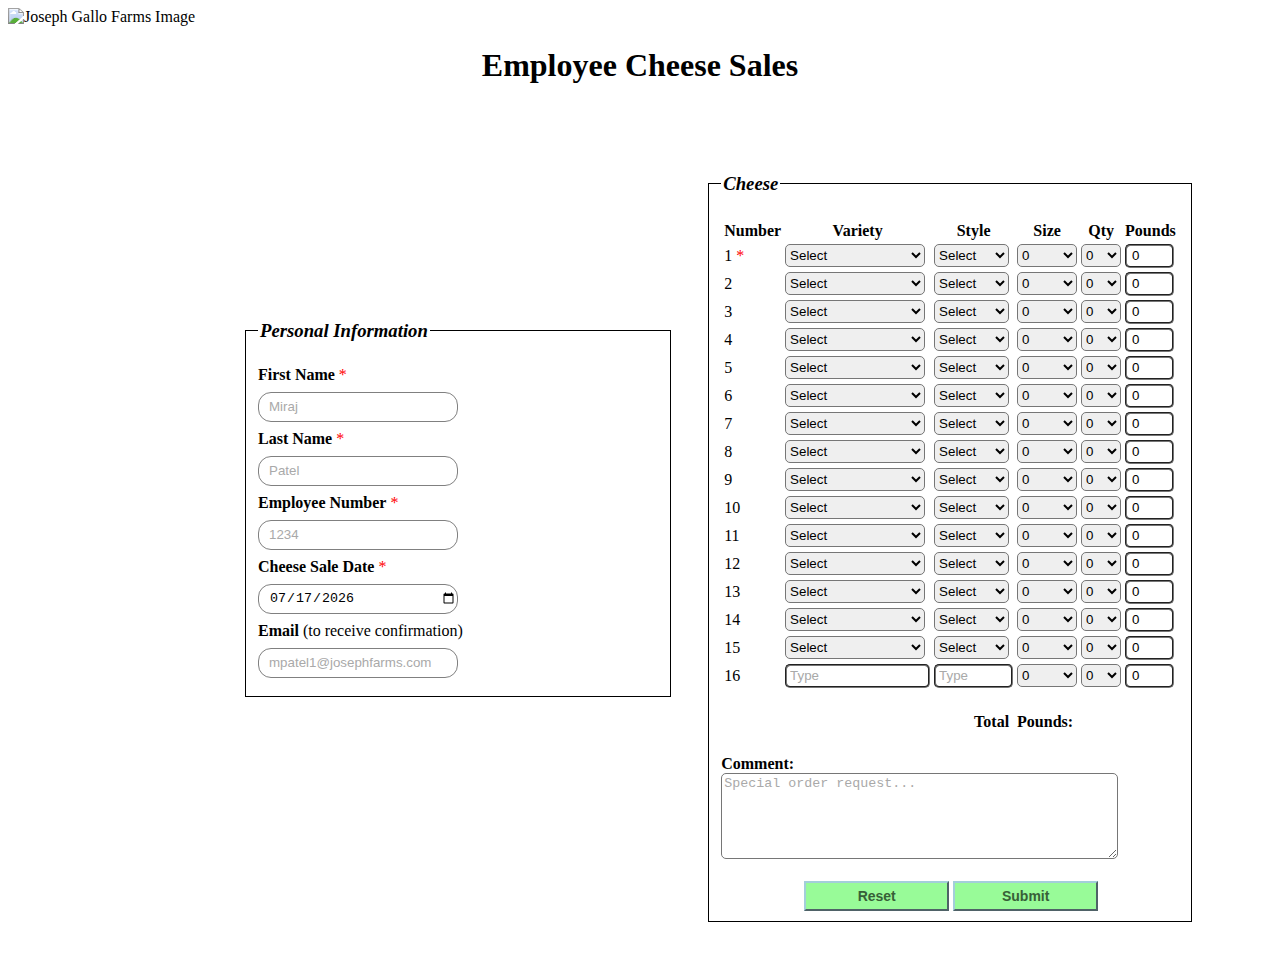
==== index.html @ 8791f20e "final copy before changing varieties, style, and size" ====
<!DOCTYPE html>
<html lang="en" dir="ltr">

<head>
  <meta charset="utf-8">
  <title>Cheese Sales</title>
  <link rel="stylesheet" href="styles.css">
</head>

<body id="main">
  <img src="./images/joseph-farms-cheese-header.jpg" alt="Joseph Gallo Farms Image">
  <h1 id="title">Employee Cheese Sales</h1>

  <form id="indexForm" action="/cheeseorderform" method="get">
    <fieldset id="fieldSetPersonal">
      <legend>
        <h3>
          <i>Personal Information</i>
        </h3>
      </legend>

      <label>
        <strong>First Name</strong>
        <span class="required">*</span>
      </label>
      <br>
      <input type="text" id="firstname" name="firstname" placeholder="Miraj" required>
      <br>
      <label>
        <strong>Last Name</strong>
        <span class="required">*</span>
      </label>
      <br>
      <input type="text" id="lastname" name="lastname" placeholder="Patel" required>
      <br>
      <label>
        <strong>Employee Number</strong>
        <span class="required">*</span>
      </label>
      <br>
      <input type="number" id="employeenumber" name="employeenumber" placeholder="1234" required>
      <br>
      <label>
        <strong>Cheese Sale Date</strong>
        <span class="required">*</span>
      </label>
      <br>
      <input type="date" id="saledate" name="saledate" placeholder="Cheese Sale Date" required min='' max='' onclick=warn();>
      <label id="demo"></label>
      <br />
      <label>
        <strong>Email</strong> (to receive confirmation)</label>
      <br>
      <input type="email" id="email" name="email" placeholder="mpatel1@josephfarms.com">
      <br>

    </fieldset>
    <fieldset id="fieldSetCheese">
      <legend>
        <h3>
          <i>Cheese</i>
        </h3>
      </legend>
      <table>
        <tr>
          <th>Number</th>
          <th>Variety</th>
          <th>Style</th>
          <th>Size</th>
          <th>Qty</th>
          <th>Pounds</th>
        </tr>

        <tr>
          <td>1
            <span class="required">*</span>
          </td>
          <td>
            <select id="variety1" name="variety1" onchange="populateStyle('variety1','style1'), populateSize('variety1', 'size1')">
              <option value="-" selected>Select</option>
              <optgroup label="Jacks">
                <option value="Marble Jack">Marble Jack</option>
                <option value="Monterey Jack">Monterey Jack</option>
                <option value="Pepper Jack">Pepper Jack</option>
              </optgroup>
              <optgroup label="Cheddars">
                <option value="Marbled Cheddar">Marbled Cheddar</option>
                <option value="Medium Cheddar">Medium Cheddar</option>
                <option value="Mild Cheddar">Mild Cheddar</option>
                <option value="Sharp Cheddar">Sharp Cheddar</option>
              </optgroup>
              <optgroup label="Mozzarella">
                <option value="Part Skim Mozz">Part Skim Mozz</option>
                <option value="Whole Milk Mozz">Whole Milk Mozz</option>
                <option value="Mozz">Mozz</option>
                <option value="String">String</option>
              </optgroup>
              <optgroup label="Other Flavors">
                <option value="Cream Cheese">Cream Cheese</option>
                <option value="Muenster">Muenster</option>
                <option value="Provolone">Provolone</option>
                <option value="Swiss">Swiss</option>
                <option value="Variety Pack">Variety Pack</option>
              </optgroup>
            </select>
          </td>

          <td>
            <select id="style1" name="style1">
              <option value="-" selected>Select</option>
            </select>
          </td>
          <td>
            <select id="size1" name="size1" onchange="populateQty('size1','qty1'), myCalTotal()">
              <option value="0" selected>0</option>
            </select>
          </td>
          <td>
            <select id="qty1" name="qty1" onchange="myCalTotal()">
              <option value="0" selected>0</option>
            </select>
          </td>
          <td>
            <input id="countPounds1" name="countPounds1" type="text" value="0" readonly>
          </td>
        </tr>
        <tr>
          <td>2</td>
          <td>
            <select id="variety2" name="variety2" onchange="populateStyle('variety2','style2'), populateSize('variety2', 'size2')">
              <option value="-" selected>Select</option>
              <optgroup label="Jacks">
                <option value="Marble Jack">Marble Jack</option>
                <option value="Monterey Jack">Monterey Jack</option>
                <option value="Pepper Jack">Pepper Jack</option>
              </optgroup>
              <optgroup label="Cheddars">
                <option value="Marbled Cheddar">Marbled Cheddar</option>
                <option value="Medium Cheddar">Medium Cheddar</option>
                <option value="Mild Cheddar">Mild Cheddar</option>
                <option value="Sharp Cheddar">Sharp Cheddar</option>
              </optgroup>
              <optgroup label="Mozzarella">
                <option value="Part Skim Mozz">Part Skim Mozz</option>
                <option value="Whole Milk Mozz">Whole Milk Mozz</option>
                <option value="Mozz">Mozz</option>
                <option value="String">String</option>
              </optgroup>
              <optgroup label="Other Flavors">
                <option value="Cream Cheese">Cream Cheese</option>
                <option value="Muenster">Muenster</option>
                <option value="Provolone">Provolone</option>
                <option value="Swiss">Swiss</option>
                <option value="Variety Pack">Variety Pack</option>
              </optgroup>
            </select>
          </td>
          <td>
            <select id="style2" name="style2">
              <option value="-" selected>Select</option>
            </select>
          </td>
          <td>
            <select id="size2" name="size2" onchange="populateQty('size2','qty2'), myCalTotal()">
              <option value="0" selected>0</option>
            </select>
          </td>
          <td>
            <select id="qty2" name="qty2" onchange="myCalTotal()">
              <option value="0" selected>0</option>
            </select>
          </td>
          <td>
            <input id="countPounds2" name="countPounds2" type="text" value="0" readonly>
          </td>
        </tr>
        <tr>
          <td>3</td>
          <td>
            <select id="variety3" name="variety3" onchange="populateStyle('variety3','style3'), populateSize('variety3', 'size3')">
              <option value="-" selected>Select</option>
              <optgroup label="Jacks">
                <option value="Marble Jack">Marble Jack</option>
                <option value="Monterey Jack">Monterey Jack</option>
                <option value="Pepper Jack">Pepper Jack</option>
              </optgroup>
              <optgroup label="Cheddars">
                <option value="Marbled Cheddar">Marbled Cheddar</option>
                <option value="Medium Cheddar">Medium Cheddar</option>
                <option value="Mild Cheddar">Mild Cheddar</option>
                <option value="Sharp Cheddar">Sharp Cheddar</option>
              </optgroup>
              <optgroup label="Mozzarella">
                <option value="Part Skim Mozz">Part Skim Mozz</option>
                <option value="Whole Milk Mozz">Whole Milk Mozz</option>
                <option value="Mozz">Mozz</option>
                <option value="String">String</option>
              </optgroup>
              <optgroup label="Other Flavors">
                <option value="Cream Cheese">Cream Cheese</option>
                <option value="Muenster">Muenster</option>
                <option value="Provolone">Provolone</option>
                <option value="Swiss">Swiss</option>
                <option value="Variety Pack">Variety Pack</option>
              </optgroup>
            </select>
          </td>
          <td>
            <select id="style3" name="style3">
              <option value="-" selected>Select</option>
            </select>
          </td>
          <td>
            <select id="size3" name="size3" onchange="populateQty('size3','qty3'), myCalTotal()">
              <option value="0" selected>0</option>
            </select>
          </td>
          <td>
            <select id="qty3" name="qty3" onchange="myCalTotal()">
              <option value="0" selected>0</option>
            </select>
          </td>
          <td>
            <input id="countPounds3" name="countPounds3" type="text" value="0" readonly>
          </td>
        </tr>
        <tr>
          <td>4</td>
          <td>
            <select id="variety4" name="variety4" onchange="populateStyle('variety4','style4'), populateSize('variety4', 'size4')">
              <option value="-" selected>Select</option>
              <optgroup label="Jacks">
                <option value="Marble Jack">Marble Jack</option>
                <option value="Monterey Jack">Monterey Jack</option>
                <option value="Pepper Jack">Pepper Jack</option>
              </optgroup>
              <optgroup label="Cheddars">
                <option value="Marbled Cheddar">Marbled Cheddar</option>
                <option value="Medium Cheddar">Medium Cheddar</option>
                <option value="Mild Cheddar">Mild Cheddar</option>
                <option value="Sharp Cheddar">Sharp Cheddar</option>
              </optgroup>
              <optgroup label="Mozzarella">
                <option value="Part Skim Mozz">Part Skim Mozz</option>
                <option value="Whole Milk Mozz">Whole Milk Mozz</option>
                <option value="Mozz">Mozz</option>
                <option value="String">String</option>
              </optgroup>
              <optgroup label="Other Flavors">
                <option value="Cream Cheese">Cream Cheese</option>
                <option value="Muenster">Muenster</option>
                <option value="Provolone">Provolone</option>
                <option value="Swiss">Swiss</option>
                <option value="Variety Pack">Variety Pack</option>
              </optgroup>
            </select>
          </td>
          <td>
            <select id="style4" name="style4">
              <option value="-" selected>Select</option>
            </select>
          </td>
          <td>
            <select id="size4" name="size4" onchange="populateQty('size4','qty4'), myCalTotal()">
              <option value="0" selected>0</option>
            </select>
          </td>
          <td>
            <select id="qty4" name="qty4" onchange="myCalTotal()">
              <option value="0" selected>0</option>
            </select>
          </td>
          <td>
            <input id="countPounds4" name="countPounds4" type="text" value="0" readonly>
          </td>
        </tr>
        <tr>
          <td>5</td>
          <td>
            <select id="variety5" name="variety5" onchange="populateStyle('variety5','style5'), populateSize('variety5', 'size5')">
              <option value="-" selected>Select</option>
              <optgroup label="Jacks">
                <option value="Marble Jack">Marble Jack</option>
                <option value="Monterey Jack">Monterey Jack</option>
                <option value="Pepper Jack">Pepper Jack</option>
              </optgroup>
              <optgroup label="Cheddars">
                <option value="Marbled Cheddar">Marbled Cheddar</option>
                <option value="Medium Cheddar">Medium Cheddar</option>
                <option value="Mild Cheddar">Mild Cheddar</option>
                <option value="Sharp Cheddar">Sharp Cheddar</option>
              </optgroup>
              <optgroup label="Mozzarella">
                <option value="Part Skim Mozz">Part Skim Mozz</option>
                <option value="Whole Milk Mozz">Whole Milk Mozz</option>
                <option value="Mozz">Mozz</option>
                <option value="String">String</option>
              </optgroup>
              <optgroup label="Other Flavors">
                <option value="Cream Cheese">Cream Cheese</option>
                <option value="Muenster">Muenster</option>
                <option value="Provolone">Provolone</option>
                <option value="Swiss">Swiss</option>
                <option value="Variety Pack">Variety Pack</option>
              </optgroup>
            </select>
          </td>
          <td>
            <select id="style5" name="style5">
              <option value="-" selected>Select</option>
            </select>
          </td>
          <td>
            <select id="size5" name="size5" onchange="populateQty('size5','qty5')">
              <option value="0" selected>0</option>
            </select>
          </td>
          <td>
            <select id="qty5" name="qty5" onchange="myCalTotal(), myCalTotal()">
              <option value="0" selected>0</option>
            </select>
          </td>
          <td>
            <input id="countPounds5" name="countPounds5" type="text" value="0" readonly>
          </td>
        </tr>
        <tr>
          <td>6</td>
          <td>
            <select id="variety6" name="variety6" onchange="populateStyle('variety6','style6'), populateSize('variety6', 'size6')">
              <option value="-" selected>Select</option>
              <optgroup label="Jacks">
                <option value="Marble Jack">Marble Jack</option>
                <option value="Monterey Jack">Monterey Jack</option>
                <option value="Pepper Jack">Pepper Jack</option>
              </optgroup>
              <optgroup label="Cheddars">
                <option value="Marbled Cheddar">Marbled Cheddar</option>
                <option value="Medium Cheddar">Medium Cheddar</option>
                <option value="Mild Cheddar">Mild Cheddar</option>
                <option value="Sharp Cheddar">Sharp Cheddar</option>
              </optgroup>
              <optgroup label="Mozzarella">
                <option value="Part Skim Mozz">Part Skim Mozz</option>
                <option value="Whole Milk Mozz">Whole Milk Mozz</option>
                <option value="Mozz">Mozz</option>
                <option value="String">String</option>
              </optgroup>
              <optgroup label="Other Flavors">
                <option value="Cream Cheese">Cream Cheese</option>
                <option value="Muenster">Muenster</option>
                <option value="Provolone">Provolone</option>
                <option value="Swiss">Swiss</option>
                <option value="Variety Pack">Variety Pack</option>
              </optgroup>
            </select>
          </td>
          <td>
            <select id="style6" name="style6">
              <option value="-" selected>Select</option>
            </select>
          </td>
          <td>
            <select id="size6" name="size6" onchange="populateQty('size6','qty6'), myCalTotal()">
              <option value="0" selected>0</option>
            </select>
          </td>
          <td>
            <select id="qty6" name="qty6" onchange="myCalTotal()">
              <option value="0" selected>0</option>
            </select>
          </td>
          <td>
            <input id="countPounds6" name="countPounds6" type="text" value="0" readonly>
          </td>
        </tr>
        <tr>
          <td>7</td>
          <td>
            <select id="variety7" name="variety7" onchange="populateStyle('variety7','style7'), populateSize('variety7', 'size7')">
              <option value="-" selected>Select</option>
              <optgroup label="Jacks">
                <option value="Marble Jack">Marble Jack</option>
                <option value="Monterey Jack">Monterey Jack</option>
                <option value="Pepper Jack">Pepper Jack</option>
              </optgroup>
              <optgroup label="Cheddars">
                <option value="Marbled Cheddar">Marbled Cheddar</option>
                <option value="Medium Cheddar">Medium Cheddar</option>
                <option value="Mild Cheddar">Mild Cheddar</option>
                <option value="Sharp Cheddar">Sharp Cheddar</option>
              </optgroup>
              <optgroup label="Mozzarella">
                <option value="Part Skim Mozz">Part Skim Mozz</option>
                <option value="Whole Milk Mozz">Whole Milk Mozz</option>
                <option value="Mozz">Mozz</option>
                <option value="String">String</option>
              </optgroup>
              <optgroup label="Other Flavors">
                <option value="Cream Cheese">Cream Cheese</option>
                <option value="Muenster">Muenster</option>
                <option value="Provolone">Provolone</option>
                <option value="Swiss">Swiss</option>
                <option value="Variety Pack">Variety Pack</option>
              </optgroup>
            </select>
          </td>
          <td>
            <select id="style7" name="style7">
              <option value="-" selected>Select</option>
            </select>
          </td>
          <td>
            <select id="size7" name="size7" onchange="populateQty('size7','qty7'), myCalTotal()">
              <option value="0" selected>0</option>
            </select>
          </td>
          <td>
            <select id="qty7" name="qty7" onchange="myCalTotal()">
              <option value="0" selected>0</option>
            </select>
          </td>
          <td>
            <input id="countPounds7" name="countPounds7" type="text" value="0" readonly>
          </td>
        </tr>
        <tr>
          <td>8</td>
          <td>
            <select id="variety8" name="variety8" onchange="populateStyle('variety8','style8'), populateSize('variety8', 'size8')">
              <option value="-" selected>Select</option>
              <optgroup label="Jacks">
                <option value="Marble Jack">Marble Jack</option>
                <option value="Monterey Jack">Monterey Jack</option>
                <option value="Pepper Jack">Pepper Jack</option>
              </optgroup>
              <optgroup label="Cheddars">
                <option value="Marbled Cheddar">Marbled Cheddar</option>
                <option value="Medium Cheddar">Medium Cheddar</option>
                <option value="Mild Cheddar">Mild Cheddar</option>
                <option value="Sharp Cheddar">Sharp Cheddar</option>
              </optgroup>
              <optgroup label="Mozzarella">
                <option value="Part Skim Mozz">Part Skim Mozz</option>
                <option value="Whole Milk Mozz">Whole Milk Mozz</option>
                <option value="Mozz">Mozz</option>
                <option value="String">String</option>
              </optgroup>
              <optgroup label="Other Flavors">
                <option value="Cream Cheese">Cream Cheese</option>
                <option value="Muenster">Muenster</option>
                <option value="Provolone">Provolone</option>
                <option value="Swiss">Swiss</option>
                <option value="Variety Pack">Variety Pack</option>
              </optgroup>
            </select>
          </td>
          <td>
            <select id="style8" name="style8">
              <option value="-" selected>Select</option>
            </select>
          </td>
          <td>
            <select id="size8" name="size8" onchange="populateQty('size8','qty8'), myCalTotal()">
              <option value="0" selected>0</option>
            </select>
          </td>
          <td>
            <select id="qty8" name="qty8" onchange="myCalTotal()">
              <option value="0" selected>0</option>
            </select>
          </td>
          <td>
            <input id="countPounds8" name="countPounds8" type="text" value="0" readonly>
          </td>
        </tr>
        <tr>
          <td>9</td>
          <td>
            <select id="variety9" name="variety9" onchange="populateStyle('variety9','style9'), populateSize('variety9', 'size9')">
              <option value="-" selected>Select</option>
              <optgroup label="Jacks">
                <option value="Marble Jack">Marble Jack</option>
                <option value="Monterey Jack">Monterey Jack</option>
                <option value="Pepper Jack">Pepper Jack</option>
              </optgroup>
              <optgroup label="Cheddars">
                <option value="Marbled Cheddar">Marbled Cheddar</option>
                <option value="Medium Cheddar">Medium Cheddar</option>
                <option value="Mild Cheddar">Mild Cheddar</option>
                <option value="Sharp Cheddar">Sharp Cheddar</option>
              </optgroup>
              <optgroup label="Mozzarella">
                <option value="Part Skim Mozz">Part Skim Mozz</option>
                <option value="Whole Milk Mozz">Whole Milk Mozz</option>
                <option value="Mozz">Mozz</option>
                <option value="String">String</option>
              </optgroup>
              <optgroup label="Other Flavors">
                <option value="Cream Cheese">Cream Cheese</option>
                <option value="Muenster">Muenster</option>
                <option value="Provolone">Provolone</option>
                <option value="Swiss">Swiss</option>
                <option value="Variety Pack">Variety Pack</option>
              </optgroup>
            </select>
          </td>
          <td>
            <select id="style9" name="style9">
              <option value="-" selected>Select</option>
            </select>
          </td>
          <td>
            <select id="size9" name="size9" onchange="populateQty('size9','qty9'), myCalTotal()">
              <option value="0" selected>0</option>
            </select>
          </td>
          <td>
            <select id="qty9" name="qty9" onchange="myCalTotal()">
              <option value="0" selected>0</option>
            </select>
          </td>
          <td>
            <input id="countPounds9" name="countPounds9" type="text" value="0" readonly>
          </td>
        </tr>
        <tr>
          <td>10</td>
          <td>
            <select id="variety10" name="variety10" onchange="populateStyle('variety10','style10'), populateSize('variety10', 'size10')">
              <option value="-" selected>Select</option>
              <optgroup label="Jacks">
                <option value="Marble Jack">Marble Jack</option>
                <option value="Monterey Jack">Monterey Jack</option>
                <option value="Pepper Jack">Pepper Jack</option>
              </optgroup>
              <optgroup label="Cheddars">
                <option value="Marbled Cheddar">Marbled Cheddar</option>
                <option value="Medium Cheddar">Medium Cheddar</option>
                <option value="Mild Cheddar">Mild Cheddar</option>
                <option value="Sharp Cheddar">Sharp Cheddar</option>
              </optgroup>
              <optgroup label="Mozzarella">
                <option value="Part Skim Mozz">Part Skim Mozz</option>
                <option value="Whole Milk Mozz">Whole Milk Mozz</option>
                <option value="Mozz">Mozz</option>
                <option value="String">String</option>
              </optgroup>
              <optgroup label="Other Flavors">
                <option value="Cream Cheese">Cream Cheese</option>
                <option value="Muenster">Muenster</option>
                <option value="Provolone">Provolone</option>
                <option value="Swiss">Swiss</option>
                <option value="Variety Pack">Variety Pack</option>
              </optgroup>
            </select>
          </td>
          <td>
            <select id="style10" name="style10">
              <option value="-" selected>Select</option>
            </select>
          </td>
          <td>
            <select id="size10" name="size10" onchange="populateQty('size10','qty10'), myCalTotal()">
              <option value="0" selected>0</option>
            </select>
          </td>
          <td>
            <select id="qty10" name="qty10" onchange="myCalTotal()">
              <option value="0" selected>0</option>
            </select>
          </td>
          <td>
            <input id="countPounds10" name="countPounds10" type="text" value="0" readonly>
          </td>
        </tr>
        <tr>
          <td>11</td>
          <td>
            <select id="variety11" name="variety11" onchange="populateStyle('variety11','style11'), populateSize('variety11', 'size11')">
              <option value="-" selected>Select</option>
              <optgroup label="Jacks">
                <option value="Marble Jack">Marble Jack</option>
                <option value="Monterey Jack">Monterey Jack</option>
                <option value="Pepper Jack">Pepper Jack</option>
              </optgroup>
              <optgroup label="Cheddars">
                <option value="Marbled Cheddar">Marbled Cheddar</option>
                <option value="Medium Cheddar">Medium Cheddar</option>
                <option value="Mild Cheddar">Mild Cheddar</option>
                <option value="Sharp Cheddar">Sharp Cheddar</option>
              </optgroup>
              <optgroup label="Mozzarella">
                <option value="Part Skim Mozz">Part Skim Mozz</option>
                <option value="Whole Milk Mozz">Whole Milk Mozz</option>
                <option value="Mozz">Mozz</option>
                <option value="String">String</option>
              </optgroup>
              <optgroup label="Other Flavors">
                <option value="Cream Cheese">Cream Cheese</option>
                <option value="Muenster">Muenster</option>
                <option value="Provolone">Provolone</option>
                <option value="Swiss">Swiss</option>
                <option value="Variety Pack">Variety Pack</option>
              </optgroup>
            </select>
          </td>
          <td>
            <select id="style11" name="style11">
              <option value="-" selected>Select</option>
            </select>
          </td>
          <td>
            <select id="size11" name="size11" onchange="populateQty('size11','qty11'), myCalTotal()">
              <option value="0" selected>0</option>
            </select>
          </td>
          <td>
            <select id="qty11" name="qty11" onchange="myCalTotal()">
              <option value="0" selected>0</option>
            </select>
          </td>
          <td>
            <input id="countPounds11" name="countPounds11" type="text" value="0" readonly>
          </td>
        </tr>
        <tr>
          <td>12</td>
          <td>
            <select id="variety12" name="variety12" onchange="populateStyle('variety12','style12'), populateSize('variety12', 'size12')">
              <option value="-" selected>Select</option>
              <optgroup label="Jacks">
                <option value="Marble Jack">Marble Jack</option>
                <option value="Monterey Jack">Monterey Jack</option>
                <option value="Pepper Jack">Pepper Jack</option>
              </optgroup>
              <optgroup label="Cheddars">
                <option value="Marbled Cheddar">Marbled Cheddar</option>
                <option value="Medium Cheddar">Medium Cheddar</option>
                <option value="Mild Cheddar">Mild Cheddar</option>
                <option value="Sharp Cheddar">Sharp Cheddar</option>
              </optgroup>
              <optgroup label="Mozzarella">
                <option value="Part Skim Mozz">Part Skim Mozz</option>
                <option value="Whole Milk Mozz">Whole Milk Mozz</option>
                <option value="Mozz">Mozz</option>
                <option value="String">String</option>
              </optgroup>
              <optgroup label="Other Flavors">
                <option value="Cream Cheese">Cream Cheese</option>
                <option value="Muenster">Muenster</option>
                <option value="Provolone">Provolone</option>
                <option value="Swiss">Swiss</option>
                <option value="Variety Pack">Variety Pack</option>
              </optgroup>
            </select>
          </td>
          <td>
            <select id="style12" name="style12">
              <option value="-" selected>Select</option>
            </select>
          </td>
          <td>
            <select id="size12" name="size12" onchange="populateQty('size12','qty12'), myCalTotal()">
              <option value="0" selected>0</option>
            </select>
          </td>
          <td>
            <select id="qty12" name="qty12" onchange="myCalTotal()">
              <option value="0" selected>0</option>
            </select>
          </td>
          <td>
            <input id="countPounds12" name="countPounds12" type="text" value="0" readonly>
          </td>
        </tr>
        <tr>
          <td>13</td>
          <td>
            <select id="variety13" name="variety13" onchange="populateStyle('variety13','style13'), populateSize('variety13', 'size13')">
              <option value="-" selected>Select</option>
              <optgroup label="Jacks">
                <option value="Marble Jack">Marble Jack</option>
                <option value="Monterey Jack">Monterey Jack</option>
                <option value="Pepper Jack">Pepper Jack</option>
              </optgroup>
              <optgroup label="Cheddars">
                <option value="Marbled Cheddar">Marbled Cheddar</option>
                <option value="Medium Cheddar">Medium Cheddar</option>
                <option value="Mild Cheddar">Mild Cheddar</option>
                <option value="Sharp Cheddar">Sharp Cheddar</option>
              </optgroup>
              <optgroup label="Mozzarella">
                <option value="Part Skim Mozz">Part Skim Mozz</option>
                <option value="Whole Milk Mozz">Whole Milk Mozz</option>
                <option value="Mozz">Mozz</option>
                <option value="String">String</option>
              </optgroup>
              <optgroup label="Other Flavors">
                <option value="Cream Cheese">Cream Cheese</option>
                <option value="Muenster">Muenster</option>
                <option value="Provolone">Provolone</option>
                <option value="Swiss">Swiss</option>
                <option value="Variety Pack">Variety Pack</option>
              </optgroup>
            </select>
          </td>
          <td>
            <select id="style13" name="style13">
              <option value="-" selected>Select</option>
            </select>
          </td>
          <td>
            <select id="size13" name="size13" onchange="populateQty('size13','qty13'), myCalTotal()">
              <option value="0" selected>0</option>
            </select>
          </td>
          <td>
            <select id="qty13" name="qty13" onchange="myCalTotal()">
              <option value="0" selected>0</option>
            </select>
          </td>
          <td>
            <input id="countPounds13" name="countPounds13" type="text" value="0" readonly>
          </td>
        </tr>
        <tr>
          <td>14</td>
          <td>
            <select id="variety14" name="variety14" onchange="populateStyle('variety14','style14'), populateSize('variety14', 'size14')">
              <option value="-" selected>Select</option>
              <optgroup label="Jacks">
                <option value="Marble Jack">Marble Jack</option>
                <option value="Monterey Jack">Monterey Jack</option>
                <option value="Pepper Jack">Pepper Jack</option>
              </optgroup>
              <optgroup label="Cheddars">
                <option value="Marbled Cheddar">Marbled Cheddar</option>
                <option value="Medium Cheddar">Medium Cheddar</option>
                <option value="Mild Cheddar">Mild Cheddar</option>
                <option value="Sharp Cheddar">Sharp Cheddar</option>
              </optgroup>
              <optgroup label="Mozzarella">
                <option value="Part Skim Mozz">Part Skim Mozz</option>
                <option value="Whole Milk Mozz">Whole Milk Mozz</option>
                <option value="Mozz">Mozz</option>
                <option value="String">String</option>
              </optgroup>
              <optgroup label="Other Flavors">
                <option value="Cream Cheese">Cream Cheese</option>
                <option value="Muenster">Muenster</option>
                <option value="Provolone">Provolone</option>
                <option value="Swiss">Swiss</option>
                <option value="Variety Pack">Variety Pack</option>
              </optgroup>
            </select>
          </td>
          <td>
            <select id="style14" name="style14">
              <option value="-" selected>Select</option </select> </td> <td>
              <select id="size14" name="size14" onchange="populateQty('size14','qty14'), myCalTotal()">
                <option value="0" selected>0</option </select> </td> <td>
                <select id="qty14" name="qty14" onchange="myCalTotal()">
                  <option value="0" selected>0</option>
                </select>
          </td>
          <td>
            <input id="countPounds14" name="countPounds14" type="text" value="0" readonly>
          </td>
        </tr>

        </script>

        <tr>
          <td>15</td>
          <td>
            <select id="variety15" name="variety15" onchange="populateStyle('variety15','style15'), populateSize('variety15', 'size15')">
              <option value="-" selected>Select</option>
              <optgroup label="Jacks">
                <option value="Marble Jack">Marble Jack</option>
                <option value="Monterey Jack">Monterey Jack</option>
                <option value="Pepper Jack">Pepper Jack</option>
              </optgroup>
              <optgroup label="Cheddars">
                <option value="Marbled Cheddar">Marbled Cheddar</option>
                <option value="Medium Cheddar">Medium Cheddar</option>
                <option value="Mild Cheddar">Mild Cheddar</option>
                <option value="Sharp Cheddar">Sharp Cheddar</option>
              </optgroup>
              <optgroup label="Mozzarella">
                <option value="Part Skim Mozz">Part Skim Mozz</option>
                <option value="Whole Milk Mozz">Whole Milk Mozz</option>
                <option value="Mozz">Mozz</option>
                <option value="String">String</option>
              </optgroup>
              <optgroup label="Other Flavors">
                <option value="Cream Cheese">Cream Cheese</option>
                <option value="Muenster">Muenster</option>
                <option value="Provolone">Provolone</option>
                <option value="Swiss">Swiss</option>
                <option value="Variety Pack">Variety Pack</option>
              </optgroup>
            </select>
          </td>
          <td>
            <select id="style15" name="style15">
              <option value="-" selected>Select</option>
            </select>
          </td>
          <td>
            <select id="size15" name="size15" onchange="populateQty('size15','qty15'), myCalTotal()">
              <option value="0" selected>0</option>
            </select>
          </td>
          <td>
            <select id="qty15" name="qty15" onchange="myCalTotal()">
              <option value="0" selected>0</option>
            </select>
          </td>
          <td>
            <input id="countPounds15" name="countPounds15" type="text" value="0" readonly>
          </td>
        </tr>
        <tr>
          <td>16</td>
          <td>
            <input id="variety16" type="text" name="variety16" placeholder="Type">
            <br>
          </td>
          <td>
            <input id="style16" type="text" name="style16" placeholder="Type">
            <br>
          </td>
          <!-- <td><input id="size16" type="text" name="size16" placeholder="0"><br></td> -->
          <td>
            <select id="size16" name="size16" onchange="myCalTotal()">
              <option value="0" selected>0</option>
              <option value="8 oz">8 oz</option>
              <option value="1 lb">1 lb</option>
              <option value="2 lb">2 lb</option>
              <option value="4 lb">4 lb</option>
              <option value="5 lb">5 lb</option>
            </select>
          </td>
          <td>
            <select id="qty16" name="qty16" onchange="myCalTotal()">
              <option value="0" selected>0</option>
              <option value="1">1</option>
              <option value="2">2</option>
              <option value="3">3</option>
              <option value="4">4</option>
              <option value="5">5</option>
              <option value="6">6</option>
              <option value="7">7</option>
              <option value="8">8</option>
              <option value="9">9</option>
              <option value="10">10</option>
              <option value="11">11</option>
              <option value="12">12</option>
              <option value="13">13</option>
              <option value="14">14</option>
              <option value="15">15</option>
            </select>
          </td>
          <td>
            <input id="countPounds16" name="countPounds16" type="text" value="0" readonly>
          </td>
        </tr>
        <tr>
          <td></td>
          <td></td>
          <td>
            <h4 id="totalPadding">Total </h4>
          </td>
          <td>
            <h4>Pounds: </h4>
          </td>
          <td>
            <p id="total" name="totalPounds"></p>
          </td>
        </tr>
      </table>

      <label for="comments">
        <strong>Comment: </strong>
      </label>
      <br />
      <textarea id="comments" name="comments" placeholder="Special order request..."></textarea>
      <br>
      <br />

      <button id="reset" type="reset" onclick="myReset()" ;>
        <strong>Reset</strong>
      </button>
      <button id="submit" type="submit">
        <strong>Submit</strong>
      </button>
    </fieldset>
  </form>

  <!-- SCRIPT SCRIPT-->
  <script>
    function populateStyle(vari, sty) {
      var vari = document.getElementById(vari);
      var sty = document.getElementById(sty);
      sty.innerHTML = "";
      if (vari.value == "-") {
        var optionArray = ["select|Select"];
      } else if (vari.value == "Monterey Jack" | vari.value == "Mild Cheddar") {
        var optionArray = ["select|Select", "Chunk|Chunk", "Shred|Shred", "Sliced|Sliced", ];
      } else if (vari.value == "Marble Jack" | vari.value == "Pepper Jack" | vari.value == "Medium Cheddar") {
        var optionArray = ["select|Select", "Chunk|Chunk", "Sliced|Sliced"];
      } else if (vari.value == "Cream Cheese") {
        var optionArray = ["select|Select", "Chunk|Chunk"];
      } else if (vari.value == "Sharp Cheddar") {
        var optionArray = ["select|Select", "Chunk|Chunk", "Shred|Shred"];
      } else if (vari.value == "Marbled Cheddar") {
        var optionArray = ["select|Select", "Chunk|Chunk", "Shred|Shred", "Sliced|Sliced"];
      } else if (vari.value == "Muenster") {
        var optionArray = ["select|Select", "Sliced|Sliced"];
      } else if (vari.value == "Swiss") {
        var optionArray = ["select|Select", "Chuck|Chuck", "Sliced|Sliced"];
      } else if (vari.value == "Provolone" | vari.value == "Variety Pack") {
        var optionArray = ["select|Select", "Sliced|Sliced"];
      } else if (vari.value == "Part Skim Mozz" | vari.value == "Whole Milk Mozz") {
        var optionArray = ["select|Select", "Ball|Ball"];
      } else if (vari.value == "Mozz") {
        var optionArray = ["select|Select", "Chunk|Chunk"];
      } else if (vari.value == "String") {
        var optionArray = ["select|Select", "String|String"];
      }

      for (var option in optionArray) {
        var pair = optionArray[option].split("|");
        var newOption = document.createElement("option");
        newOption.value = pair[0];
        newOption.innerHTML = pair[1];
        sty.options.add(newOption);
      }
    }

    function populateSize(vari, siz) {
      var vari = document.getElementById(vari);
      var siz = document.getElementById(siz);
      siz.innerHTML = "";
      if (vari.value == "-") {
        var optionArray = ["select|Select"];
      } else if (vari.value == "Monterey Jack" | vari.value == "Mild Cheddar" | vari.value == "Medium Cheddar") {
        var optionArray = ["0|0", "8 oz|8 oz", "1 lb|1 lb", "2 lb|2 lb", "4 lb|4 lb"];
      } else if (vari.value == "Marble Jack" | vari.value == "Sharp Cheddar") {
        var optionArray = ["0|0", "8 oz|8 oz", "1 lb|1 lb", "2 lb|2 lb", "4 lb|4 lb"];
      } else if (vari.value == "Pepper Jack" | vari.value == "Marbled Cheddar") {
        var optionArray = ["0|0", "8 oz|8 oz", "1 lb|1 lb", "2 lb|2 lb"];
      } else if (vari.value == "Cream Cheese") {
        var optionArray = ["0|0", "8 oz|8 oz"];
      } else if (vari.value == "Muenster") {
        var optionArray = ["0|0", "8 oz|8 oz"];
      } else if (vari.value == "Provolone") {
        var optionArray = ["0|0", "8 oz|8 oz"];
      } else if (vari.value == "Swiss") {
        var optionArray = ["0|0", "8 oz|8 oz", "1 lb|1 lb", "4 lb|4 lb"];
      } else if (vari.value == "Variety Pack") {
        var optionArray = ["0|0", "2 lb|2 lb"];
      } else if (vari.value == "Part Skim Mozz" | vari.value == "Whole Milk Mozz") {
        var optionArray = ["0|0", "1 lb|1 lb", "2 lb|2 lb"];
      } else if (vari.value == "Mozz") {
        var optionArray = ["0|0", "8 oz|8 oz", "1 lb|1 lb", "2 lb|2 lb", "4 lb|4 lb"];
      } else if (vari.value == "String") {
        var optionArray = ["0|0", "1 lb|1 lb"];
      }
      for (var option in optionArray) {
        var pair = optionArray[option].split("|");
        var newOption = document.createElement("option");
        newOption.value = pair[0];
        newOption.innerHTML = pair[1];
        siz.options.add(newOption);
      }
    }

    function populateQty(siz, qt) {
      var siz = document.getElementById(siz);
      var qt = document.getElementById(qt);
      qt.innerHTML = "";
      // if(siz.value) == "select") {
      //   var optionArray = ["select|Select"];
      // }
      if (siz.value == "12 oz") {
        var optionArray = ["0|0", "3|3", "6|6", "9|9", "12|12", "15|15"];
      } else {
        var optionArray = ["0|0", "1|1", "2|2", "3|3", "4|4", "5|5", "6|6", "7|7", "8|8", "9|9", "10|10", "11|11",
          "12|12", "13|13", "14|14", "15|15"
        ];
      }

      for (var option in optionArray) {
        var pair = optionArray[option].split("|");
        var newOption = document.createElement("option");
        newOption.value = pair[0];
        newOption.innerHTML = pair[1];
        qt.options.add(newOption);
      }
    }
  </script>

  <!-- Code to reset total box with reset button. -->
  <script>
    function myReset() {
      document.getElementById("total").innerHTML = "";
    }
  </script>

  <script>
    function countPounds() {
      // var calPounds1 =
    }
  </script>

  <script>
    function myCalTotal() {
      var calQty1 = document.getElementById("qty1").value;
      var calQty2 = document.getElementById("qty2").value;
      var calQty3 = document.getElementById("qty3").value;
      var calQty4 = document.getElementById("qty4").value;
      var calQty5 = document.getElementById("qty5").value;
      var calQty6 = document.getElementById("qty6").value;
      var calQty7 = document.getElementById("qty7").value;
      var calQty8 = document.getElementById("qty8").value;
      var calQty9 = document.getElementById("qty9").value;
      var calQty10 = document.getElementById("qty10").value;
      var calQty11 = document.getElementById("qty11").value;
      var calQty12 = document.getElementById("qty12").value;
      var calQty13 = document.getElementById("qty13").value;
      var calQty14 = document.getElementById("qty14").value;
      var calQty15 = document.getElementById("qty15").value;
      var calQty16 = document.getElementById("qty16").value;

      var calSize1 = document.getElementById("size1").value;
      var calSize2 = document.getElementById("size2").value;
      var calSize3 = document.getElementById("size3").value;
      var calSize4 = document.getElementById("size4").value;
      var calSize5 = document.getElementById("size5").value;
      var calSize6 = document.getElementById("size6").value;
      var calSize7 = document.getElementById("size7").value;
      var calSize8 = document.getElementById("size8").value;
      var calSize9 = document.getElementById("size9").value;
      var calSize10 = document.getElementById("size10").value;
      var calSize11 = document.getElementById("size11").value;
      var calSize12 = document.getElementById("size12").value;
      var calSize13 = document.getElementById("size13").value;
      var calSize14 = document.getElementById("size14").value;
      var calSize15 = document.getElementById("size15").value;
      var calSize16 = document.getElementById("size16").value;

      if (parseInt(calSize1) == 8) {
        calSize1 = 0.5;
      }
      if (parseInt(calSize2) == 8) {
        calSize2 = 0.5;
      }
      if (parseInt(calSize3) == 8) {
        calSize3 = 0.5;
      }
      if (parseInt(calSize4) == 8) {
        calSize4 = 0.5;
      }
      if (parseInt(calSize5) == 8) {
        calSize5 = 0.5;
      }
      if (parseInt(calSize6) == 8) {
        calSize6 = 0.5;
      }
      if (parseInt(calSize7) == 8) {
        calSize7 = 0.5;
      }
      if (parseInt(calSize8) == 8) {
        calSize8 = 0.5;
      }
      if (parseInt(calSize9) == 8) {
        calSize9 = 0.5;
      }
      if (parseInt(calSize10) == 8) {
        calSize10 = 0.5;
      }
      if (parseInt(calSize11) == 8) {
        calSize11 = 0.5;
      }
      if (parseInt(calSize12) == 8) {
        calSize12 = 0.5;
      }
      if (parseInt(calSize13) == 8) {
        calSize13 = 0.5;
      }
      if (parseInt(calSize14) == 8) {
        calSize14 = 0.5;
      }
      if (parseInt(calSize15) == 8) {
        calSize15 = 0.5;
      }
      if (parseInt(calSize16) == 8) {
        calSize16 = 0.5;
      }

      var calTotal = (parseInt(calQty1) * parseFloat(calSize1)) + (parseInt(calQty2) * parseFloat(calSize2)) + (
          parseInt(calQty3) * parseFloat(calSize3)) +
        (parseInt(calQty4) * parseFloat(calSize4)) + (parseInt(calQty5) * parseFloat(calSize5)) + (parseInt(calQty6) *
          parseFloat(calSize6)) +
        (parseInt(calQty7) * parseFloat(calSize7)) + (parseInt(calQty8) * parseFloat(calSize8)) + (parseInt(calQty9) *
          parseFloat(calSize9)) +
        (parseInt(calQty10) * parseFloat(calSize10)) + (parseInt(calQty11) * parseFloat(calSize11)) + (parseInt(
          calQty12) * parseFloat(calSize12)) +
        (parseInt(calQty13) * parseFloat(calSize13)) + (parseInt(calQty14) * parseFloat(calSize14)) + (parseInt(
          calQty15) * parseFloat(calSize15)) +
        (parseInt(calQty16) * parseFloat(calQty16))

      // Alert Message!
      if (parseInt(calTotal) > 15) {
        alert(
          "Employee’s are allowed a maximum of 15 pounds for Monthly Cheese Orders. To submit the order, please lower the pounds."
        );
        document.getElementById("total").innerHTML = calTotal;
        document.getElementById("submit").disabled = true;
      } else {
        document.getElementById("total").innerHTML = calTotal;
        document.getElementById("submit").disabled = false;
      }

      var countPounds1 = (parseInt(calQty1) * parseFloat(calSize1));
      var countPounds2 = (parseInt(calQty2) * parseFloat(calSize2));
      var countPounds3 = (parseInt(calQty3) * parseFloat(calSize3));
      var countPounds4 = (parseInt(calQty4) * parseFloat(calSize4));
      var countPounds5 = (parseInt(calQty5) * parseFloat(calSize5));
      var countPounds6 = (parseInt(calQty6) * parseFloat(calSize6));
      var countPounds7 = (parseInt(calQty7) * parseFloat(calSize7));
      var countPounds8 = (parseInt(calQty8) * parseFloat(calSize8));
      var countPounds9 = (parseInt(calQty9) * parseFloat(calSize9));
      var countPounds10 = (parseInt(calQty10) * parseFloat(calSize10));
      var countPounds11 = (parseInt(calQty11) * parseFloat(calSize11));
      var countPounds12 = (parseInt(calQty12) * parseFloat(calSize12));
      var countPounds13 = (parseInt(calQty13) * parseFloat(calSize13));
      var countPounds14 = (parseInt(calQty14) * parseFloat(calSize14));
      var countPounds15 = (parseInt(calQty15) * parseFloat(calSize15));
      var countPounds16 = (parseInt(calQty16) * parseFloat(calSize16));

      document.getElementById("countPounds1").value = countPounds1;
      document.getElementById("countPounds2").value = countPounds2;
      document.getElementById("countPounds3").value = countPounds3;
      document.getElementById("countPounds4").value = countPounds4;
      document.getElementById("countPounds5").value = countPounds5;
      document.getElementById("countPounds6").value = countPounds6;
      document.getElementById("countPounds7").value = countPounds7;
      document.getElementById("countPounds8").value = countPounds8;
      document.getElementById("countPounds9").value = countPounds9;
      document.getElementById("countPounds10").value = countPounds10;
      document.getElementById("countPounds11").value = countPounds11;
      document.getElementById("countPounds12").value = countPounds12;
      document.getElementById("countPounds13").value = countPounds13;
      document.getElementById("countPounds14").value = countPounds14;
      document.getElementById("countPounds15").value = countPounds15;
      document.getElementById("countPounds16").value = countPounds16;

      var calPounds = parseFloat(countPounds1) + parseFloat(countPounds2) + parseFloat(countPounds3) +
        parseFloat(countPounds4) + parseFloat(countPounds5) + parseFloat(countPounds6) +
        parseFloat(countPounds7) + parseFloat(countPounds8) + parseFloat(countPounds9) +
        parseFloat(countPounds10) + parseFloat(countPounds11) + parseFloat(countPounds12) +
        parseFloat(countPounds13) + parseFloat(countPounds14) + parseFloat(countPounds15) +
        parseFloat(countPounds16);
      console.log("Pounds all total: " + calPounds);
    }
  </script>

  <script>
    function warn() {
      var myName = "Third Friday of every month!";
      document.getElementById('demo').innerHTML = myName;
    }
  </script>

  <script>
    var date = new Date();
    //console.log("todays date: " + date);
    var firstDay = new Date(date.getFullYear(), date.getMonth(), 1);
    //console.log('First day of month: ' + firstDay);
    var lastDay = new Date(date.getFullYear(), date.getMonth() + 1, 0);
   // console.log('Last day of month: ' + lastDay);
    var dayOfMonth = firstDay.getDate();
    var fridayCounter = 1;
    var thirdFriday;

    while (dayOfMonth < lastDay.getDate()) {
      var newDate = new Date(date.getFullYear(), date.getMonth(), dayOfMonth);
      if (newDate.getDay() == 5) {
        //console.log(" ");
       // console.log(newDate);
       // console.log('ITS FRIDAY........');
        //console.log(" ");

        if (fridayCounter == 3) {
          //console.log('Its third friday of the month!!!!!!');
          thirdFriday = newDate;
          //console.log('Here is the date for it: ' + thirdFriday);
        }
        var fridayCounter = fridayCounter + 1;
      }
      dayOfMonth = dayOfMonth + 1;

    }
    //console.log("3rd friday: " + thirdFriday);
    var test = new Date(date.getFullYear(), date.getMonth(), 6);
    document.getElementById("saledate").valueAsDate = thirdFriday;

  </script>

  <!-- Setting the minimun value for cheeseSaleDate. -->
  <script>
    var today = new Date();
    var dd = today.getDate();
    var mm = today.getMonth() + 1; //January is 0
    var yyyy = today.getFullYear();
    dd = dd + 3;
    if (dd < 10) {
      dd = '0' + dd
    }
    if (mm < 10) {
      mm = '0' + mm
    }
    today = yyyy + '-' + mm + '-' + dd;
    document.getElementById("saledate").setAttribute("min", today);
  </script>
---- styles.css ----
#title {
  text-align: center;
}

img {
  display: block;
  margin-left: auto;
  margin-right: auto;
}

#firstname,
#lastname,
#employeenumber,
#saledate,
#email,
#date {
  margin: 8px 0;
  box-sizing: border-box;
}

#firstname,
#lastname,
#employeenumber,
#saledate,
#email,
#date {
  border-width: .50px;
  border-color: gray;
  border-radius: 13px;
  border-style: solid;
  padding-left: 10px;
  width: 200px;
  height: 30px;
}

select {
  border-radius: 5px;
  /* //border-style: groove;
//  padding-left: 10px;
//  width: 100px; */
  height: 23px;
}

#variety16 {
  padding-left: 3px;
  border-radius: 5px;
  width: 136px;
  height: 18px;
  border-style: groove;
}

#style16 {
  padding-left: 3px;
  border-radius: 5px;
  width: 70px;
  height: 18px;
  border-style: groove;
}

#qty16 {
  width: 40px;
}

#size16 {
  width: 60px;
}

#size1,
#size2,
#size3,
#size4,
#size5,
#size6,
#size7,
#size8,
#size9,
#size10,
#size11,
#size12,
#size13,
#size14,
#size15 {
  width: 60px;
}

#qty1,
#qty2,
#qty3,
#qty4,
#qty5,
#qty6,
#qty7,
#qty8,
#qty9,
#qty10,
#qty11,
#qty12,
#qty13,
#qty14,
#qty15 {
  width: 40px;
}

#style1,
#style2,
#style3,
#style4,
#style5,
#style6,
#style7,
#style8,
#style9,
#style10,
#style11,
#style12,
#style13,
#style14,
#style15 {
  width: 75px;
}

#countPounds1,
#countPounds2,
#countPounds3,
#countPounds4,
#countPounds5,
#countPounds6,
#countPounds7,
#countPounds8,
#countPounds9,
#countPounds10,
#countPounds11,
#countPounds12,
#countPounds13,
#countPounds14,
#countPounds15,
#countPounds16 {
  padding-left: 5px;
  border-radius: 5px;
  width: 38px;
  height: 18px;
  border-style: groove;
}

/* #totalqty{
  padding-left: 200px;
 } */
#totalPadding {
  padding-left: 40px;
}

::placeholder {
  color: #A9A9A9;
  opacity: 1;
}

#main {
  background-image: url(./images/photo-1523741543316-beb7fc7023d8.jpeg);
  /* background-size:cover; */
  background-repeat: no-repeat;
  background-position: center;
}

#confirmation {
  background-color: white;
}

#indexForm {
  /* //background-color: red; */
  margin: 0 auto;
  width: 1400px;
  height: 850px;
}

#orderListForm,
#pickListForm,
#payRollForm {
  /* display: inline-block; */
  /* background-color: red; */
  /* border-radius: 10px; */
  /* width: 338px;
  margin: 0 auto; */
  margin-left: auto;
  margin-right: auto;
  width: 70%;
  /* border: 3px solid green; */
  text-align: center;
}

#fieldSetPersonal {
  position: relative;
  right: 250px;
  top: 195px;
}

#fieldSetCheese {
  position: relative;
  left: 242px;
  bottom: 348px;
}

#fieldSetPersonal,
#fieldSetCheese {
  background-color: rgb(255, 255, 255, 0.65);
  filter: alpha(opacity=100);
  /* width: 500px; */
  align-items: center;
  border: 1px solid black;
  width: 400px;
  margin: auto;
}

.myNewOrder {
  text-align: center;
}

#total {
  width: 35px;
}

#checkMark {
  width: 5%;
}

#received {
  text-align: center;
  font-size: 20px;
}

#submit,
#reset {
  border-top: 2px solid #a3ceda;
  border-left: 2px solid #a3ceda;
  border-right: 2px solid #4f6267;
  border-bottom: 2px solid #4f6267;
  /* padding:		10px 20px !important; */
  font-size: 14px !important;
  background-color: #98FB98;
  font-weight: bold;
  color: #376037;
  width: 145px;
  height: 30px;
  position: relative;
  left: 83px;
}

#filter {
  width: 100%
}

.required {
  color: red;
}

#comments {
  border-radius: 5px;
  height: 80px;
  width: 391px;
}

#cost {
  text-indent: 108px;
}

#sortTable {
  width: 100%;
}

#sortData {
  text-align: center;
}

#sortData:nth-child(odd) {
  background-color: #d8f8f5;
  /* background-color: #c5f5f0; */
}

#navigateLink {
  color: red;
  //text-decoration:none;
  //border: 2px solid red;
}

#heading {
  color: green;
}

#addId,
#addUserid,
#addEmpnum,
#addFname,
#addLname,
#addSaledate,
#addVariety,
#addStyle,
#addSize,
#addQty,
#addPounds {
  width: 9%;
}

#add {
  width: 5.8%;
}

#addPrice,
#addSaleDate {
  text-align: center;
}

#setPricesButton {
  width: 100px;
}

#sortTableTest {
  //background-color: red;
  width: 50%;
  margin-left: auto;
  margin-right: auto;
}

#sortTablePayRoll {
  margin-left: auto;
  margin-right: auto;
  width: 60%;
}

#sortTablePickList {
  margin-left: auto;
  margin-right: auto;
  width: 70%;
}

#filter {
  text-align: center;
}

#filter input {
  width: 30%;
}
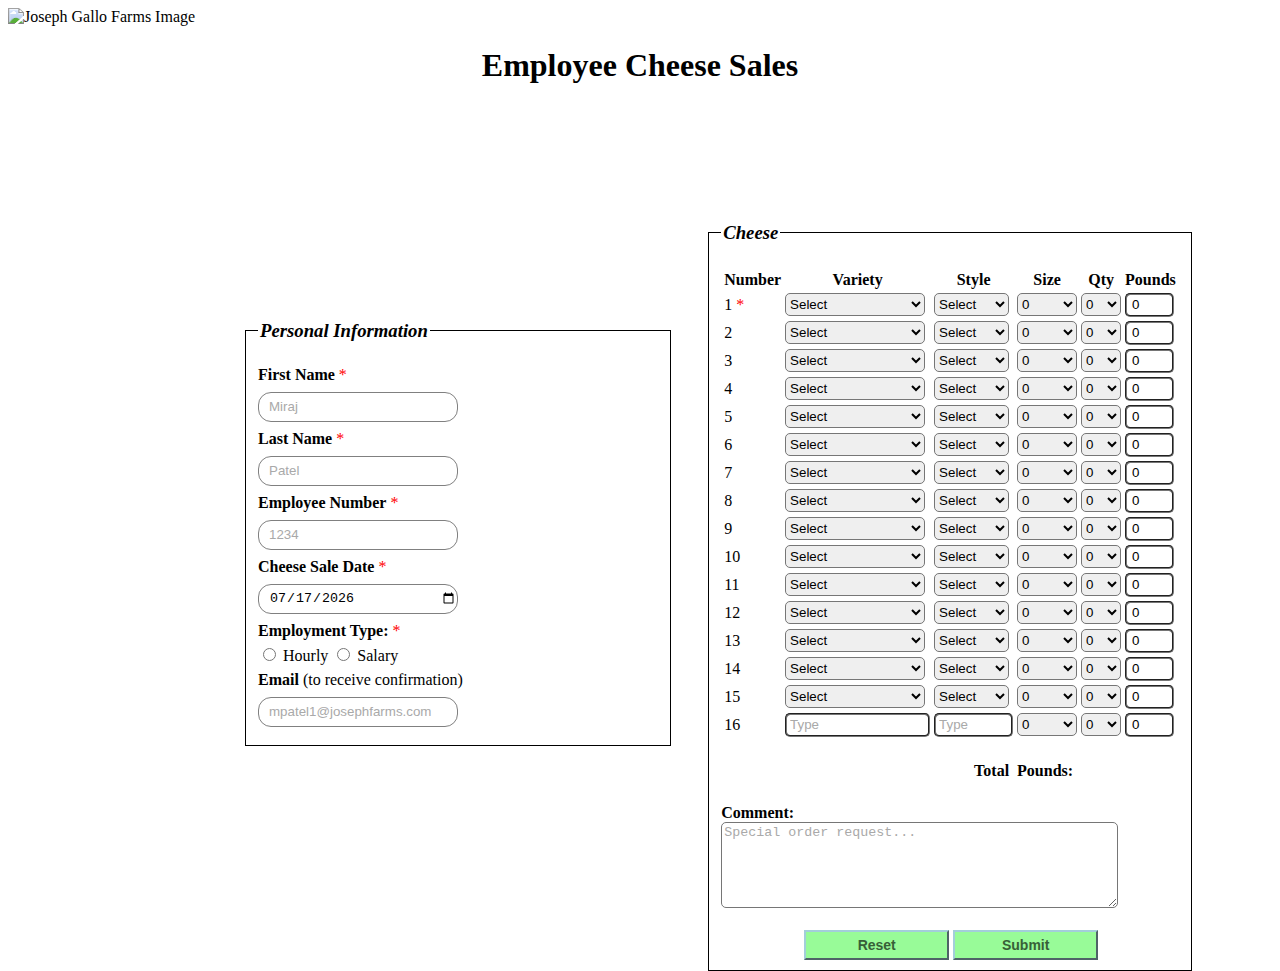
==== commit 0af5f20b: "final copy, but have to take comments out" ====
--- a/index.html
+++ b/index.html
@@ -48,6 +48,16 @@
       <input type="date" id="saledate" name="saledate" placeholder="Cheese Sale Date" required min='' max='' onclick=warn();>
       <label id="demo"></label>
       <br />
+
+      <label>
+        <strong>Employment Type:</strong>
+        <span class="required">*</span>
+      </label>
+      <br>
+      <input id="hourly" type="radio" name="typeOfEmpm" value="Hourly" required> Hourly
+      <input id="salary" type="radio" name="typeOfEmpm" value="Salary" required> Salary
+      <br>
+
       <label>
         <strong>Email</strong> (to receive confirmation)</label>
       <br>
@@ -76,7 +86,7 @@
             <span class="required">*</span>
           </td>
           <td>
-            <select id="variety1" name="variety1" onchange="populateStyle('variety1','style1'), populateSize('variety1', 'size1')">
+            <select id="variety1" name="variety1" onchange="populateStyle('variety1','style1'), populateSize('variety1','style1','size1')">
               <option value="-" selected>Select</option>
               <optgroup label="Jacks">
                 <option value="Marble Jack">Marble Jack</option>
@@ -84,7 +94,7 @@
                 <option value="Pepper Jack">Pepper Jack</option>
               </optgroup>
               <optgroup label="Cheddars">
-                <option value="Marbled Cheddar">Marbled Cheddar</option>
+                <option value="Marble Cheddar">Marble Cheddar</option>
                 <option value="Medium Cheddar">Medium Cheddar</option>
                 <option value="Mild Cheddar">Mild Cheddar</option>
                 <option value="Sharp Cheddar">Sharp Cheddar</option>
@@ -106,18 +116,33 @@
           </td>
 
           <td>
-            <select id="style1" name="style1">
-              <option value="-" selected>Select</option>
-            </select>
-          </td>
-          <td>
-            <select id="size1" name="size1" onchange="populateQty('size1','qty1'), myCalTotal()">
+            <select id="style1" name="style1" onchange="populateSize('variety1','style1','size1')">
+              <option value="-" selected>Select</option>
+            </select>
+          </td>
+          <td>
+            <select id="size1" name="size1" onchange="myCalTotal()">
               <option value="0" selected>0</option>
             </select>
           </td>
           <td>
             <select id="qty1" name="qty1" onchange="myCalTotal()">
               <option value="0" selected>0</option>
+              <option value="1">1</option>
+              <option value="2">2</option>
+              <option value="3">3</option>
+              <option value="4">4</option>
+              <option value="5">5</option>
+              <option value="6">6</option>
+              <option value="7">7</option>
+              <option value="8">8</option>
+              <option value="9">9</option>
+              <option value="10">10</option>
+              <option value="11">11</option>
+              <option value="12">12</option>
+              <option value="13">13</option>
+              <option value="14">14</option>
+              <option value="15">15</option>
             </select>
           </td>
           <td>
@@ -127,7 +152,7 @@
         <tr>
           <td>2</td>
           <td>
-            <select id="variety2" name="variety2" onchange="populateStyle('variety2','style2'), populateSize('variety2', 'size2')">
+            <select id="variety2" name="variety2" onchange="populateStyle('variety2','style2'), populateSize('variety2','style2','size2')">
               <option value="-" selected>Select</option>
               <optgroup label="Jacks">
                 <option value="Marble Jack">Marble Jack</option>
@@ -135,7 +160,7 @@
                 <option value="Pepper Jack">Pepper Jack</option>
               </optgroup>
               <optgroup label="Cheddars">
-                <option value="Marbled Cheddar">Marbled Cheddar</option>
+                <option value="Marble Cheddar">Marble Cheddar</option>
                 <option value="Medium Cheddar">Medium Cheddar</option>
                 <option value="Mild Cheddar">Mild Cheddar</option>
                 <option value="Sharp Cheddar">Sharp Cheddar</option>
@@ -156,18 +181,33 @@
             </select>
           </td>
           <td>
-            <select id="style2" name="style2">
-              <option value="-" selected>Select</option>
-            </select>
-          </td>
-          <td>
-            <select id="size2" name="size2" onchange="populateQty('size2','qty2'), myCalTotal()">
+            <select id="style2" name="style2" onchange="populateSize('variety2','style2','size2')">
+              <option value="-" selected>Select</option>
+            </select>
+          </td>
+          <td>
+            <select id="size2" name="size2" onchange="myCalTotal()">
               <option value="0" selected>0</option>
             </select>
           </td>
           <td>
             <select id="qty2" name="qty2" onchange="myCalTotal()">
               <option value="0" selected>0</option>
+              <option value="1">1</option>
+              <option value="2">2</option>
+              <option value="3">3</option>
+              <option value="4">4</option>
+              <option value="5">5</option>
+              <option value="6">6</option>
+              <option value="7">7</option>
+              <option value="8">8</option>
+              <option value="9">9</option>
+              <option value="10">10</option>
+              <option value="11">11</option>
+              <option value="12">12</option>
+              <option value="13">13</option>
+              <option value="14">14</option>
+              <option value="15">15</option>
             </select>
           </td>
           <td>
@@ -177,7 +217,7 @@
         <tr>
           <td>3</td>
           <td>
-            <select id="variety3" name="variety3" onchange="populateStyle('variety3','style3'), populateSize('variety3', 'size3')">
+            <select id="variety3" name="variety3" onchange="populateStyle('variety3','style3'), populateSize('variety3','style3','size3')">
               <option value="-" selected>Select</option>
               <optgroup label="Jacks">
                 <option value="Marble Jack">Marble Jack</option>
@@ -185,7 +225,7 @@
                 <option value="Pepper Jack">Pepper Jack</option>
               </optgroup>
               <optgroup label="Cheddars">
-                <option value="Marbled Cheddar">Marbled Cheddar</option>
+                <option value="Marble Cheddar">Marble Cheddar</option>
                 <option value="Medium Cheddar">Medium Cheddar</option>
                 <option value="Mild Cheddar">Mild Cheddar</option>
                 <option value="Sharp Cheddar">Sharp Cheddar</option>
@@ -206,18 +246,33 @@
             </select>
           </td>
           <td>
-            <select id="style3" name="style3">
-              <option value="-" selected>Select</option>
-            </select>
-          </td>
-          <td>
-            <select id="size3" name="size3" onchange="populateQty('size3','qty3'), myCalTotal()">
+            <select id="style3" name="style3" onchange="populateSize('variety3','style3','size3')">
+              <option value="-" selected>Select</option>
+            </select>
+          </td>
+          <td>
+            <select id="size3" name="size3" onchange="myCalTotal()">
               <option value="0" selected>0</option>
             </select>
           </td>
           <td>
             <select id="qty3" name="qty3" onchange="myCalTotal()">
               <option value="0" selected>0</option>
+              <option value="1">1</option>
+              <option value="2">2</option>
+              <option value="3">3</option>
+              <option value="4">4</option>
+              <option value="5">5</option>
+              <option value="6">6</option>
+              <option value="7">7</option>
+              <option value="8">8</option>
+              <option value="9">9</option>
+              <option value="10">10</option>
+              <option value="11">11</option>
+              <option value="12">12</option>
+              <option value="13">13</option>
+              <option value="14">14</option>
+              <option value="15">15</option>
             </select>
           </td>
           <td>
@@ -227,7 +282,7 @@
         <tr>
           <td>4</td>
           <td>
-            <select id="variety4" name="variety4" onchange="populateStyle('variety4','style4'), populateSize('variety4', 'size4')">
+            <select id="variety4" name="variety4" onchange="populateStyle('variety4','style4'), populateSize('variety4','style4','size4')">
               <option value="-" selected>Select</option>
               <optgroup label="Jacks">
                 <option value="Marble Jack">Marble Jack</option>
@@ -235,7 +290,7 @@
                 <option value="Pepper Jack">Pepper Jack</option>
               </optgroup>
               <optgroup label="Cheddars">
-                <option value="Marbled Cheddar">Marbled Cheddar</option>
+                <option value="Marble Cheddar">Marble Cheddar</option>
                 <option value="Medium Cheddar">Medium Cheddar</option>
                 <option value="Mild Cheddar">Mild Cheddar</option>
                 <option value="Sharp Cheddar">Sharp Cheddar</option>
@@ -256,13 +311,28 @@
             </select>
           </td>
           <td>
-            <select id="style4" name="style4">
-              <option value="-" selected>Select</option>
-            </select>
-          </td>
-          <td>
-            <select id="size4" name="size4" onchange="populateQty('size4','qty4'), myCalTotal()">
-              <option value="0" selected>0</option>
+            <select id="style4" name="style4" onchange="populateSize('variety4','style4','size4')">
+              <option value="-" selected>Select</option>
+            </select>
+          </td>
+          <td>
+            <select id="size4" name="size4" onchange="myCalTotal()">
+              <option value="0" selected>0</option>
+              <option value="1">1</option>
+              <option value="2">2</option>
+              <option value="3">3</option>
+              <option value="4">4</option>
+              <option value="5">5</option>
+              <option value="6">6</option>
+              <option value="7">7</option>
+              <option value="8">8</option>
+              <option value="9">9</option>
+              <option value="10">10</option>
+              <option value="11">11</option>
+              <option value="12">12</option>
+              <option value="13">13</option>
+              <option value="14">14</option>
+              <option value="15">15</option>
             </select>
           </td>
           <td>
@@ -277,7 +347,7 @@
         <tr>
           <td>5</td>
           <td>
-            <select id="variety5" name="variety5" onchange="populateStyle('variety5','style5'), populateSize('variety5', 'size5')">
+            <select id="variety5" name="variety5" onchange="populateStyle('variety5','style5'), populateSize('variety5','style5','size5')">
               <option value="-" selected>Select</option>
               <optgroup label="Jacks">
                 <option value="Marble Jack">Marble Jack</option>
@@ -285,7 +355,7 @@
                 <option value="Pepper Jack">Pepper Jack</option>
               </optgroup>
               <optgroup label="Cheddars">
-                <option value="Marbled Cheddar">Marbled Cheddar</option>
+                <option value="Marble Cheddar">Marble Cheddar</option>
                 <option value="Medium Cheddar">Medium Cheddar</option>
                 <option value="Mild Cheddar">Mild Cheddar</option>
                 <option value="Sharp Cheddar">Sharp Cheddar</option>
@@ -306,17 +376,32 @@
             </select>
           </td>
           <td>
-            <select id="style5" name="style5">
-              <option value="-" selected>Select</option>
-            </select>
-          </td>
-          <td>
-            <select id="size5" name="size5" onchange="populateQty('size5','qty5')">
-              <option value="0" selected>0</option>
-            </select>
-          </td>
-          <td>
-            <select id="qty5" name="qty5" onchange="myCalTotal(), myCalTotal()">
+            <select id="style5" name="style5" onchange="populateSize('variety5','style5','size5')">
+              <option value="-" selected>Select</option>
+            </select>
+          </td>
+          <td>
+            <select id="size5" name="size5" onchange="myCalTotal()">
+              <option value="0" selected>0</option>
+              <option value="1">1</option>
+              <option value="2">2</option>
+              <option value="3">3</option>
+              <option value="4">4</option>
+              <option value="5">5</option>
+              <option value="6">6</option>
+              <option value="7">7</option>
+              <option value="8">8</option>
+              <option value="9">9</option>
+              <option value="10">10</option>
+              <option value="11">11</option>
+              <option value="12">12</option>
+              <option value="13">13</option>
+              <option value="14">14</option>
+              <option value="15">15</option>
+            </select>
+          </td>
+          <td>
+            <select id="qty5" name="qty5" onchange="myCalTotal()">
               <option value="0" selected>0</option>
             </select>
           </td>
@@ -327,7 +412,7 @@
         <tr>
           <td>6</td>
           <td>
-            <select id="variety6" name="variety6" onchange="populateStyle('variety6','style6'), populateSize('variety6', 'size6')">
+            <select id="variety6" name="variety6" onchange="populateStyle('variety6','style6'), populateSize('variety6','style6','size6')">
               <option value="-" selected>Select</option>
               <optgroup label="Jacks">
                 <option value="Marble Jack">Marble Jack</option>
@@ -335,7 +420,7 @@
                 <option value="Pepper Jack">Pepper Jack</option>
               </optgroup>
               <optgroup label="Cheddars">
-                <option value="Marbled Cheddar">Marbled Cheddar</option>
+                <option value="Marble Cheddar">Marble Cheddar</option>
                 <option value="Medium Cheddar">Medium Cheddar</option>
                 <option value="Mild Cheddar">Mild Cheddar</option>
                 <option value="Sharp Cheddar">Sharp Cheddar</option>
@@ -356,13 +441,28 @@
             </select>
           </td>
           <td>
-            <select id="style6" name="style6">
-              <option value="-" selected>Select</option>
-            </select>
-          </td>
-          <td>
-            <select id="size6" name="size6" onchange="populateQty('size6','qty6'), myCalTotal()">
-              <option value="0" selected>0</option>
+            <select id="style6" name="style6" onchange="populateSize('variety6','style6','size6')">
+              <option value="-" selected>Select</option>
+            </select>
+          </td>
+          <td>
+            <select id="size6" name="size6" onchange="myCalTotal()">
+              <option value="0" selected>0</option>
+              <option value="1">1</option>
+              <option value="2">2</option>
+              <option value="3">3</option>
+              <option value="4">4</option>
+              <option value="5">5</option>
+              <option value="6">6</option>
+              <option value="7">7</option>
+              <option value="8">8</option>
+              <option value="9">9</option>
+              <option value="10">10</option>
+              <option value="11">11</option>
+              <option value="12">12</option>
+              <option value="13">13</option>
+              <option value="14">14</option>
+              <option value="15">15</option>
             </select>
           </td>
           <td>
@@ -377,7 +477,7 @@
         <tr>
           <td>7</td>
           <td>
-            <select id="variety7" name="variety7" onchange="populateStyle('variety7','style7'), populateSize('variety7', 'size7')">
+            <select id="variety7" name="variety7" onchange="populateStyle('variety7','style7'), populateSize('variety7','style7','size7')">
               <option value="-" selected>Select</option>
               <optgroup label="Jacks">
                 <option value="Marble Jack">Marble Jack</option>
@@ -385,7 +485,7 @@
                 <option value="Pepper Jack">Pepper Jack</option>
               </optgroup>
               <optgroup label="Cheddars">
-                <option value="Marbled Cheddar">Marbled Cheddar</option>
+                <option value="Marble Cheddar">Marble Cheddar</option>
                 <option value="Medium Cheddar">Medium Cheddar</option>
                 <option value="Mild Cheddar">Mild Cheddar</option>
                 <option value="Sharp Cheddar">Sharp Cheddar</option>
@@ -406,13 +506,28 @@
             </select>
           </td>
           <td>
-            <select id="style7" name="style7">
-              <option value="-" selected>Select</option>
-            </select>
-          </td>
-          <td>
-            <select id="size7" name="size7" onchange="populateQty('size7','qty7'), myCalTotal()">
-              <option value="0" selected>0</option>
+            <select id="style7" name="style7" onchange="populateSize('variety7','style7','size7')">
+              <option value="-" selected>Select</option>
+            </select>
+          </td>
+          <td>
+            <select id="size7" name="size7" onchange="myCalTotal()">
+              <option value="0" selected>0</option>
+              <option value="1">1</option>
+              <option value="2">2</option>
+              <option value="3">3</option>
+              <option value="4">4</option>
+              <option value="5">5</option>
+              <option value="6">6</option>
+              <option value="7">7</option>
+              <option value="8">8</option>
+              <option value="9">9</option>
+              <option value="10">10</option>
+              <option value="11">11</option>
+              <option value="12">12</option>
+              <option value="13">13</option>
+              <option value="14">14</option>
+              <option value="15">15</option>
             </select>
           </td>
           <td>
@@ -427,7 +542,7 @@
         <tr>
           <td>8</td>
           <td>
-            <select id="variety8" name="variety8" onchange="populateStyle('variety8','style8'), populateSize('variety8', 'size8')">
+            <select id="variety8" name="variety8" onchange="populateStyle('variety8','style8'), populateSize('variety8','style8','size8')">
               <option value="-" selected>Select</option>
               <optgroup label="Jacks">
                 <option value="Marble Jack">Marble Jack</option>
@@ -435,7 +550,7 @@
                 <option value="Pepper Jack">Pepper Jack</option>
               </optgroup>
               <optgroup label="Cheddars">
-                <option value="Marbled Cheddar">Marbled Cheddar</option>
+                <option value="Marble Cheddar">Marble Cheddar</option>
                 <option value="Medium Cheddar">Medium Cheddar</option>
                 <option value="Mild Cheddar">Mild Cheddar</option>
                 <option value="Sharp Cheddar">Sharp Cheddar</option>
@@ -456,13 +571,28 @@
             </select>
           </td>
           <td>
-            <select id="style8" name="style8">
-              <option value="-" selected>Select</option>
-            </select>
-          </td>
-          <td>
-            <select id="size8" name="size8" onchange="populateQty('size8','qty8'), myCalTotal()">
-              <option value="0" selected>0</option>
+            <select id="style8" name="style8" onchange="populateSize('variety8','style8','size8')">
+              <option value="-" selected>Select</option>
+            </select>
+          </td>
+          <td>
+            <select id="size8" name="size8" onchange="myCalTotal()">
+              <option value="0" selected>0</option>
+              <option value="1">1</option>
+              <option value="2">2</option>
+              <option value="3">3</option>
+              <option value="4">4</option>
+              <option value="5">5</option>
+              <option value="6">6</option>
+              <option value="7">7</option>
+              <option value="8">8</option>
+              <option value="9">9</option>
+              <option value="10">10</option>
+              <option value="11">11</option>
+              <option value="12">12</option>
+              <option value="13">13</option>
+              <option value="14">14</option>
+              <option value="15">15</option>
             </select>
           </td>
           <td>
@@ -477,7 +607,7 @@
         <tr>
           <td>9</td>
           <td>
-            <select id="variety9" name="variety9" onchange="populateStyle('variety9','style9'), populateSize('variety9', 'size9')">
+            <select id="variety9" name="variety9" onchange="populateStyle('variety9','style9'), populateSize('variety9','style9','size9')">
               <option value="-" selected>Select</option>
               <optgroup label="Jacks">
                 <option value="Marble Jack">Marble Jack</option>
@@ -485,7 +615,7 @@
                 <option value="Pepper Jack">Pepper Jack</option>
               </optgroup>
               <optgroup label="Cheddars">
-                <option value="Marbled Cheddar">Marbled Cheddar</option>
+                <option value="Marble Cheddar">Marble Cheddar</option>
                 <option value="Medium Cheddar">Medium Cheddar</option>
                 <option value="Mild Cheddar">Mild Cheddar</option>
                 <option value="Sharp Cheddar">Sharp Cheddar</option>
@@ -506,13 +636,28 @@
             </select>
           </td>
           <td>
-            <select id="style9" name="style9">
-              <option value="-" selected>Select</option>
-            </select>
-          </td>
-          <td>
-            <select id="size9" name="size9" onchange="populateQty('size9','qty9'), myCalTotal()">
-              <option value="0" selected>0</option>
+            <select id="style9" name="style9" onchange="populateSize('variety9','style9','size9')">
+              <option value="-" selected>Select</option>
+            </select>
+          </td>
+          <td>
+            <select id="size9" name="size9" onchange="myCalTotal()">
+              <option value="0" selected>0</option>
+              <option value="1">1</option>
+              <option value="2">2</option>
+              <option value="3">3</option>
+              <option value="4">4</option>
+              <option value="5">5</option>
+              <option value="6">6</option>
+              <option value="7">7</option>
+              <option value="8">8</option>
+              <option value="9">9</option>
+              <option value="10">10</option>
+              <option value="11">11</option>
+              <option value="12">12</option>
+              <option value="13">13</option>
+              <option value="14">14</option>
+              <option value="15">15</option>
             </select>
           </td>
           <td>
@@ -527,7 +672,7 @@
         <tr>
           <td>10</td>
           <td>
-            <select id="variety10" name="variety10" onchange="populateStyle('variety10','style10'), populateSize('variety10', 'size10')">
+            <select id="variety10" name="variety10" onchange="populateStyle('variety10','style10'), populateSize('variety10','style10','size10')">
               <option value="-" selected>Select</option>
               <optgroup label="Jacks">
                 <option value="Marble Jack">Marble Jack</option>
@@ -535,7 +680,7 @@
                 <option value="Pepper Jack">Pepper Jack</option>
               </optgroup>
               <optgroup label="Cheddars">
-                <option value="Marbled Cheddar">Marbled Cheddar</option>
+                <option value="Marble Cheddar">Marble Cheddar</option>
                 <option value="Medium Cheddar">Medium Cheddar</option>
                 <option value="Mild Cheddar">Mild Cheddar</option>
                 <option value="Sharp Cheddar">Sharp Cheddar</option>
@@ -556,13 +701,28 @@
             </select>
           </td>
           <td>
-            <select id="style10" name="style10">
-              <option value="-" selected>Select</option>
-            </select>
-          </td>
-          <td>
-            <select id="size10" name="size10" onchange="populateQty('size10','qty10'), myCalTotal()">
-              <option value="0" selected>0</option>
+            <select id="style10" name="style10" onchange="populateSize('variety10','style10','size10')">
+              <option value="-" selected>Select</option>
+            </select>
+          </td>
+          <td>
+            <select id="size10" name="size10" onchange="myCalTotal()">
+              <option value="0" selected>0</option>
+              <option value="1">1</option>
+              <option value="2">2</option>
+              <option value="3">3</option>
+              <option value="4">4</option>
+              <option value="5">5</option>
+              <option value="6">6</option>
+              <option value="7">7</option>
+              <option value="8">8</option>
+              <option value="9">9</option>
+              <option value="10">10</option>
+              <option value="11">11</option>
+              <option value="12">12</option>
+              <option value="13">13</option>
+              <option value="14">14</option>
+              <option value="15">15</option>
             </select>
           </td>
           <td>
@@ -577,7 +737,7 @@
         <tr>
           <td>11</td>
           <td>
-            <select id="variety11" name="variety11" onchange="populateStyle('variety11','style11'), populateSize('variety11', 'size11')">
+            <select id="variety11" name="variety11" onchange="populateStyle('variety11','style11'), populateSize('variety11','style11','size11')">
               <option value="-" selected>Select</option>
               <optgroup label="Jacks">
                 <option value="Marble Jack">Marble Jack</option>
@@ -585,7 +745,7 @@
                 <option value="Pepper Jack">Pepper Jack</option>
               </optgroup>
               <optgroup label="Cheddars">
-                <option value="Marbled Cheddar">Marbled Cheddar</option>
+                <option value="Marble Cheddar">Marble Cheddar</option>
                 <option value="Medium Cheddar">Medium Cheddar</option>
                 <option value="Mild Cheddar">Mild Cheddar</option>
                 <option value="Sharp Cheddar">Sharp Cheddar</option>
@@ -606,13 +766,28 @@
             </select>
           </td>
           <td>
-            <select id="style11" name="style11">
-              <option value="-" selected>Select</option>
-            </select>
-          </td>
-          <td>
-            <select id="size11" name="size11" onchange="populateQty('size11','qty11'), myCalTotal()">
-              <option value="0" selected>0</option>
+            <select id="style11" name="style11" onchange="populateSize('variety11','style11','size11')">
+              <option value="-" selected>Select</option>
+            </select>
+          </td>
+          <td>
+            <select id="size11" name="size11" onchange="myCalTotal()">
+              <option value="0" selected>0</option>
+              <option value="1">1</option>
+              <option value="2">2</option>
+              <option value="3">3</option>
+              <option value="4">4</option>
+              <option value="5">5</option>
+              <option value="6">6</option>
+              <option value="7">7</option>
+              <option value="8">8</option>
+              <option value="9">9</option>
+              <option value="10">10</option>
+              <option value="11">11</option>
+              <option value="12">12</option>
+              <option value="13">13</option>
+              <option value="14">14</option>
+              <option value="15">15</option>
             </select>
           </td>
           <td>
@@ -627,7 +802,7 @@
         <tr>
           <td>12</td>
           <td>
-            <select id="variety12" name="variety12" onchange="populateStyle('variety12','style12'), populateSize('variety12', 'size12')">
+            <select id="variety12" name="variety12" onchange="populateStyle('variety12','style12'), populateSize('variety12','style12','size12')">
               <option value="-" selected>Select</option>
               <optgroup label="Jacks">
                 <option value="Marble Jack">Marble Jack</option>
@@ -635,7 +810,7 @@
                 <option value="Pepper Jack">Pepper Jack</option>
               </optgroup>
               <optgroup label="Cheddars">
-                <option value="Marbled Cheddar">Marbled Cheddar</option>
+                <option value="Marble Cheddar">Marble Cheddar</option>
                 <option value="Medium Cheddar">Medium Cheddar</option>
                 <option value="Mild Cheddar">Mild Cheddar</option>
                 <option value="Sharp Cheddar">Sharp Cheddar</option>
@@ -656,13 +831,28 @@
             </select>
           </td>
           <td>
-            <select id="style12" name="style12">
-              <option value="-" selected>Select</option>
-            </select>
-          </td>
-          <td>
-            <select id="size12" name="size12" onchange="populateQty('size12','qty12'), myCalTotal()">
-              <option value="0" selected>0</option>
+            <select id="style12" name="style12" onchange="populateSize('variety12','style12','size12')">
+              <option value="-" selected>Select</option>
+            </select>
+          </td>
+          <td>
+            <select id="size12" name="size12" onchange="myCalTotal()">
+              <option value="0" selected>0</option>
+              <option value="1">1</option>
+              <option value="2">2</option>
+              <option value="3">3</option>
+              <option value="4">4</option>
+              <option value="5">5</option>
+              <option value="6">6</option>
+              <option value="7">7</option>
+              <option value="8">8</option>
+              <option value="9">9</option>
+              <option value="10">10</option>
+              <option value="11">11</option>
+              <option value="12">12</option>
+              <option value="13">13</option>
+              <option value="14">14</option>
+              <option value="15">15</option>
             </select>
           </td>
           <td>
@@ -677,7 +867,7 @@
         <tr>
           <td>13</td>
           <td>
-            <select id="variety13" name="variety13" onchange="populateStyle('variety13','style13'), populateSize('variety13', 'size13')">
+            <select id="variety13" name="variety13" onchange="populateStyle('variety13','style13'), populateSize('variety13','style13','size13')">
               <option value="-" selected>Select</option>
               <optgroup label="Jacks">
                 <option value="Marble Jack">Marble Jack</option>
@@ -685,7 +875,7 @@
                 <option value="Pepper Jack">Pepper Jack</option>
               </optgroup>
               <optgroup label="Cheddars">
-                <option value="Marbled Cheddar">Marbled Cheddar</option>
+                <option value="Marble Cheddar">Marble Cheddar</option>
                 <option value="Medium Cheddar">Medium Cheddar</option>
                 <option value="Mild Cheddar">Mild Cheddar</option>
                 <option value="Sharp Cheddar">Sharp Cheddar</option>
@@ -706,13 +896,28 @@
             </select>
           </td>
           <td>
-            <select id="style13" name="style13">
-              <option value="-" selected>Select</option>
-            </select>
-          </td>
-          <td>
-            <select id="size13" name="size13" onchange="populateQty('size13','qty13'), myCalTotal()">
-              <option value="0" selected>0</option>
+            <select id="style13" name="style13" onchange="populateSize('variety13','style13','size13')">
+              <option value="-" selected>Select</option>
+            </select>
+          </td>
+          <td>
+            <select id="size13" name="size13" onchange="myCalTotal()">
+              <option value="0" selected>0</option>
+              <option value="1">1</option>
+              <option value="2">2</option>
+              <option value="3">3</option>
+              <option value="4">4</option>
+              <option value="5">5</option>
+              <option value="6">6</option>
+              <option value="7">7</option>
+              <option value="8">8</option>
+              <option value="9">9</option>
+              <option value="10">10</option>
+              <option value="11">11</option>
+              <option value="12">12</option>
+              <option value="13">13</option>
+              <option value="14">14</option>
+              <option value="15">15</option>
             </select>
           </td>
           <td>
@@ -727,7 +932,7 @@
         <tr>
           <td>14</td>
           <td>
-            <select id="variety14" name="variety14" onchange="populateStyle('variety14','style14'), populateSize('variety14', 'size14')">
+            <select id="variety14" name="variety14" onchange="populateStyle('variety14','style14'), populateSize('variety14','style14','size14')">
               <option value="-" selected>Select</option>
               <optgroup label="Jacks">
                 <option value="Marble Jack">Marble Jack</option>
@@ -735,7 +940,7 @@
                 <option value="Pepper Jack">Pepper Jack</option>
               </optgroup>
               <optgroup label="Cheddars">
-                <option value="Marbled Cheddar">Marbled Cheddar</option>
+                <option value="Marble Cheddar">Marble Cheddar</option>
                 <option value="Medium Cheddar">Medium Cheddar</option>
                 <option value="Mild Cheddar">Mild Cheddar</option>
                 <option value="Sharp Cheddar">Sharp Cheddar</option>
@@ -756,25 +961,44 @@
             </select>
           </td>
           <td>
-            <select id="style14" name="style14">
-              <option value="-" selected>Select</option </select> </td> <td>
-              <select id="size14" name="size14" onchange="populateQty('size14','qty14'), myCalTotal()">
-                <option value="0" selected>0</option </select> </td> <td>
-                <select id="qty14" name="qty14" onchange="myCalTotal()">
-                  <option value="0" selected>0</option>
-                </select>
+            <select id="style14" name="style14" onchange="populateSize('variety14','style14','size14')">
+              <option value="-" selected>Select</option>
+            </select>
+          </td>
+          <td>
+            <select id="size14" name="size14" onchange="myCalTotal()">
+              <option value="0" selected>0</option>
+              <option value="1">1</option>
+              <option value="2">2</option>
+              <option value="3">3</option>
+              <option value="4">4</option>
+              <option value="5">5</option>
+              <option value="6">6</option>
+              <option value="7">7</option>
+              <option value="8">8</option>
+              <option value="9">9</option>
+              <option value="10">10</option>
+              <option value="11">11</option>
+              <option value="12">12</option>
+              <option value="13">13</option>
+              <option value="14">14</option>
+              <option value="15">15</option>
+            </select>
+          </td>
+          <td>
+            <select id="qty14" name="qty14" onchange="myCalTotal()">
+              <option value="0" selected>0</option>
+            </select>
           </td>
           <td>
             <input id="countPounds14" name="countPounds14" type="text" value="0" readonly>
           </td>
         </tr>
 
-        </script>
-
         <tr>
           <td>15</td>
           <td>
-            <select id="variety15" name="variety15" onchange="populateStyle('variety15','style15'), populateSize('variety15', 'size15')">
+            <select id="variety15" name="variety15" onchange="populateStyle('variety15','style15'), populateSize('variety15','style15','size15')">
               <option value="-" selected>Select</option>
               <optgroup label="Jacks">
                 <option value="Marble Jack">Marble Jack</option>
@@ -782,7 +1006,7 @@
                 <option value="Pepper Jack">Pepper Jack</option>
               </optgroup>
               <optgroup label="Cheddars">
-                <option value="Marbled Cheddar">Marbled Cheddar</option>
+                <option value="Marble Cheddar">Marble Cheddar</option>
                 <option value="Medium Cheddar">Medium Cheddar</option>
                 <option value="Mild Cheddar">Mild Cheddar</option>
                 <option value="Sharp Cheddar">Sharp Cheddar</option>
@@ -803,13 +1027,28 @@
             </select>
           </td>
           <td>
-            <select id="style15" name="style15">
-              <option value="-" selected>Select</option>
-            </select>
-          </td>
-          <td>
-            <select id="size15" name="size15" onchange="populateQty('size15','qty15'), myCalTotal()">
-              <option value="0" selected>0</option>
+            <select id="style15" name="style15" onchange="populateSize('variety15','style15','size15')">
+              <option value="-" selected>Select</option>
+            </select>
+          </td>
+          <td>
+            <select id="size15" name="size15" onchange="myCalTotal()">
+              <option value="0" selected>0</option>
+              <option value="1">1</option>
+              <option value="2">2</option>
+              <option value="3">3</option>
+              <option value="4">4</option>
+              <option value="5">5</option>
+              <option value="6">6</option>
+              <option value="7">7</option>
+              <option value="8">8</option>
+              <option value="9">9</option>
+              <option value="10">10</option>
+              <option value="11">11</option>
+              <option value="12">12</option>
+              <option value="13">13</option>
+              <option value="14">14</option>
+              <option value="15">15</option>
             </select>
           </td>
           <td>
@@ -906,28 +1145,25 @@
       sty.innerHTML = "";
       if (vari.value == "-") {
         var optionArray = ["select|Select"];
-      } else if (vari.value == "Monterey Jack" | vari.value == "Mild Cheddar") {
-        var optionArray = ["select|Select", "Chunk|Chunk", "Shred|Shred", "Sliced|Sliced", ];
-      } else if (vari.value == "Marble Jack" | vari.value == "Pepper Jack" | vari.value == "Medium Cheddar") {
-        var optionArray = ["select|Select", "Chunk|Chunk", "Sliced|Sliced"];
-      } else if (vari.value == "Cream Cheese") {
-        var optionArray = ["select|Select", "Chunk|Chunk"];
+      } else if (vari.value == "Marble Jack" | vari.value == "Pepper Jack" | vari.value == "Medium Cheddar" | vari.value ==
+        "Mozz" | vari.value == "Swiss") {
+        var optionArray = ["select|Select", "Chunk|Chunk", "Shingle|Shingle", ];
+      } else if (vari.value == "Monterey Jack") {
+        var optionArray = ["select|Select", "Chunk|Chunk", "Shingle|Shingle", "Shred|Shred"];
+      } else if (vari.value == "Marble Cheddar" | vari.value == "Mild Cheddar") {
+        var optionArray = ["select|Select", "Chunk|Chunk", "Shred|Shred", "Sliced|Sliced"];
       } else if (vari.value == "Sharp Cheddar") {
         var optionArray = ["select|Select", "Chunk|Chunk", "Shred|Shred"];
-      } else if (vari.value == "Marbled Cheddar") {
-        var optionArray = ["select|Select", "Chunk|Chunk", "Shred|Shred", "Sliced|Sliced"];
-      } else if (vari.value == "Muenster") {
-        var optionArray = ["select|Select", "Sliced|Sliced"];
-      } else if (vari.value == "Swiss") {
-        var optionArray = ["select|Select", "Chuck|Chuck", "Sliced|Sliced"];
-      } else if (vari.value == "Provolone" | vari.value == "Variety Pack") {
-        var optionArray = ["select|Select", "Sliced|Sliced"];
       } else if (vari.value == "Part Skim Mozz" | vari.value == "Whole Milk Mozz") {
         var optionArray = ["select|Select", "Ball|Ball"];
-      } else if (vari.value == "Mozz") {
-        var optionArray = ["select|Select", "Chunk|Chunk"];
       } else if (vari.value == "String") {
         var optionArray = ["select|Select", "String|String"];
+      } else if (vari.value == "Cream Cheese") {
+        var optionArray = ["select|Select", "Chuck|Chuck"];
+      } else if (vari.value == "Muenster" | vari.value == "Provolone") {
+        var optionArray = ["select|Select", "Shingle|Shingle"];
+      } else if (vari.value == "Variety Pack") {
+        var optionArray = ["select|Select", "Sliced|Sliced"];
       }
 
       for (var option in optionArray) {
@@ -939,35 +1175,46 @@
       }
     }
 
-    function populateSize(vari, siz) {
+    function populateSize(vari, sty, siz) {
       var vari = document.getElementById(vari);
+      var sty = document.getElementById(sty);
       var siz = document.getElementById(siz);
       siz.innerHTML = "";
       if (vari.value == "-") {
-        var optionArray = ["select|Select"];
-      } else if (vari.value == "Monterey Jack" | vari.value == "Mild Cheddar" | vari.value == "Medium Cheddar") {
+        var optionArray = ["0|0"];
+      } else if ((vari.value == "Marble Jack" & sty.value == "Shingle") | (vari.value == "Monterey Jack" & sty.value ==
+          "Shingle") | (vari.value == "Monterey Jack" & sty.value == "Chunk") | (vari.value == "Pepper Jack" & sty.value ==
+          "Shingle") | (vari.value == "Marble Cheddar" & sty.value == "Sliced") | (vari.value == "Medium Cheddar" & sty
+          .value == "Shingle") | (vari.value == "Mild Cheddar" & sty.value == "Sliced") | (vari.value ==
+          "Sharp Cheddar" & sty.value == "Shred") | (vari.value == "Mozz" & sty.value == "Shingle") | (vari.value ==
+          "Cream Cheese" & sty.value == "Chunk") | (vari.value == "Muenster" & sty.value == "Shingle") | (vari.value ==
+          "Provolone" & sty.value == "Shingle") | (vari.value == "Swiss" & sty.value == "Shingle")) {
+        var optionArray = ["0|0", "8 oz|8 oz"];
+      } else if ((vari.value == "Marble Jack" & sty.value == "Chunk") | (vari.value == "Marble Cheddar" & sty.value ==
+          "Chunk") | (vari.value == "Medium Cheddar" & sty.value == "Chunk") | (vari.value == "Mild Cheddar" & sty.value ==
+          "Chunk") | (vari.value == "Mozz" & sty.value == "Chunk")) {
         var optionArray = ["0|0", "8 oz|8 oz", "1 lb|1 lb", "2 lb|2 lb", "4 lb|4 lb"];
-      } else if (vari.value == "Marble Jack" | vari.value == "Sharp Cheddar") {
-        var optionArray = ["0|0", "8 oz|8 oz", "1 lb|1 lb", "2 lb|2 lb", "4 lb|4 lb"];
-      } else if (vari.value == "Pepper Jack" | vari.value == "Marbled Cheddar") {
+      } else if ((vari.value == "Monterey Jack" & sty.value == "Shred") | (vari.value == "Mild Cheddar" & sty.value ==
+          "Shred") | (vari.value == "Sharp Cheddar" & sty.value == "Chuck")) {
+        var optionArray = ["0|0", "8 oz|8 oz", "1 lb|1 lb", "2 lb|2 lb", "5 lb|5 lb"];
+      } else if ((vari.value == "Pepper Jack" & sty.value == "Chunk") | (vari.value == "Marble Cheddar" & sty.value ==
+          "Shred")) {
         var optionArray = ["0|0", "8 oz|8 oz", "1 lb|1 lb", "2 lb|2 lb"];
-      } else if (vari.value == "Cream Cheese") {
-        var optionArray = ["0|0", "8 oz|8 oz"];
-      } else if (vari.value == "Muenster") {
-        var optionArray = ["0|0", "8 oz|8 oz"];
-      } else if (vari.value == "Provolone") {
-        var optionArray = ["0|0", "8 oz|8 oz"];
-      } else if (vari.value == "Swiss") {
-        var optionArray = ["0|0", "8 oz|8 oz", "1 lb|1 lb", "4 lb|4 lb"];
-      } else if (vari.value == "Variety Pack") {
+      } else if ((vari.value == "Part Skim Mozz" & sty.value == "Ball") | (vari.value == "Whole Milk Mozz" & sty.value ==
+          "Ball")) {
+        var optionArray = ["0|0", "1 lb|1 lb", "2 lb|2 lb"];
+      } else if ((vari.value == "String" & sty.value == "String") | (vari.value == "Swiss" & sty.value == "Chunk")) {
+        var optionArray = ["0|0", "1 lb|1 lb"];
+      } else if ((vari.value == "Variety Pack" & sty.value == "Sliced")) {
         var optionArray = ["0|0", "2 lb|2 lb"];
-      } else if (vari.value == "Part Skim Mozz" | vari.value == "Whole Milk Mozz") {
-        var optionArray = ["0|0", "1 lb|1 lb", "2 lb|2 lb"];
-      } else if (vari.value == "Mozz") {
-        var optionArray = ["0|0", "8 oz|8 oz", "1 lb|1 lb", "2 lb|2 lb", "4 lb|4 lb"];
-      } else if (vari.value == "String") {
-        var optionArray = ["0|0", "1 lb|1 lb"];
-      }
+      } else if (vari.value == "Marble Jack" | vari.value == "Monterey Jack" | vari.value == "Pepper Jack" | vari.value ==
+        "Marble Cheddar" | vari.value == "Medium Cheddar" | vari.value == "Mild Cheddar" | vari.value ==
+        "Sharp Cheddar" | vari.value == "Part Skim Mozz" | vari.value == "Whole Milk Mozz" | vari.value == "Mozz" | vari.value == "String" |
+        vari.value == "Cream Cheese" | vari.value == "Muenster" | vari.value == "Provolone" | vari.value == "Swiss" |
+        vari.value == "Variety Pack") {
+        var optionArray = ["0|0"];
+      }
+
       for (var option in optionArray) {
         var pair = optionArray[option].split("|");
         var newOption = document.createElement("option");
@@ -977,29 +1224,26 @@
       }
     }
 
-    function populateQty(siz, qt) {
-      var siz = document.getElementById(siz);
-      var qt = document.getElementById(qt);
-      qt.innerHTML = "";
-      // if(siz.value) == "select") {
-      //   var optionArray = ["select|Select"];
-      // }
-      if (siz.value == "12 oz") {
-        var optionArray = ["0|0", "3|3", "6|6", "9|9", "12|12", "15|15"];
-      } else {
-        var optionArray = ["0|0", "1|1", "2|2", "3|3", "4|4", "5|5", "6|6", "7|7", "8|8", "9|9", "10|10", "11|11",
-          "12|12", "13|13", "14|14", "15|15"
-        ];
-      }
-
-      for (var option in optionArray) {
-        var pair = optionArray[option].split("|");
-        var newOption = document.createElement("option");
-        newOption.value = pair[0];
-        newOption.innerHTML = pair[1];
-        qt.options.add(newOption);
-      }
-    }
+    // function populateQty(vari, qt) {
+    //   var vari = document.getElementById(vari);
+    //   var qt = document.getElementById(qt);
+    //   qt.innerHTML = "";
+    //   if (vari.value == "-"){
+    //     var optionArray = ["0|0"];
+    //   } else {
+    //     var optionArray = ["0|0", "1|1", "2|2", "3|3", "4|4", "5|5", "6|6", "7|7", "8|8", "9|9", "10|10", "11|11",
+    //       "12|12", "13|13", "14|14", "15|15"
+    //     ];
+    //   }
+
+    //   for (var option in optionArray) {
+    //     var pair = optionArray[option].split("|");
+    //     var newOption = document.createElement("option");
+    //     newOption.value = pair[0];
+    //     newOption.innerHTML = pair[1];
+    //     qt.options.add(newOption);
+    //   }
+    // }
   </script>
 
   <!-- Code to reset total box with reset button. -->
@@ -1181,7 +1425,7 @@
     var firstDay = new Date(date.getFullYear(), date.getMonth(), 1);
     //console.log('First day of month: ' + firstDay);
     var lastDay = new Date(date.getFullYear(), date.getMonth() + 1, 0);
-   // console.log('Last day of month: ' + lastDay);
+    // console.log('Last day of month: ' + lastDay);
     var dayOfMonth = firstDay.getDate();
     var fridayCounter = 1;
     var thirdFriday;
@@ -1190,8 +1434,8 @@
       var newDate = new Date(date.getFullYear(), date.getMonth(), dayOfMonth);
       if (newDate.getDay() == 5) {
         //console.log(" ");
-       // console.log(newDate);
-       // console.log('ITS FRIDAY........');
+        // console.log(newDate);
+        // console.log('ITS FRIDAY........');
         //console.log(" ");
 
         if (fridayCounter == 3) {
@@ -1207,7 +1451,6 @@
     //console.log("3rd friday: " + thirdFriday);
     var test = new Date(date.getFullYear(), date.getMonth(), 6);
     document.getElementById("saledate").valueAsDate = thirdFriday;
-
   </script>
 
   <!-- Setting the minimun value for cheeseSaleDate. -->
--- a/styles.css
+++ b/styles.css
@@ -6,6 +6,14 @@
   display: block;
   margin-left: auto;
   margin-right: auto;
+}
+
+#salary {
+  margin-bottom: 10px;
+}
+
+#hourly {
+  margin-top: 8px;
 }
 
 #firstname,
